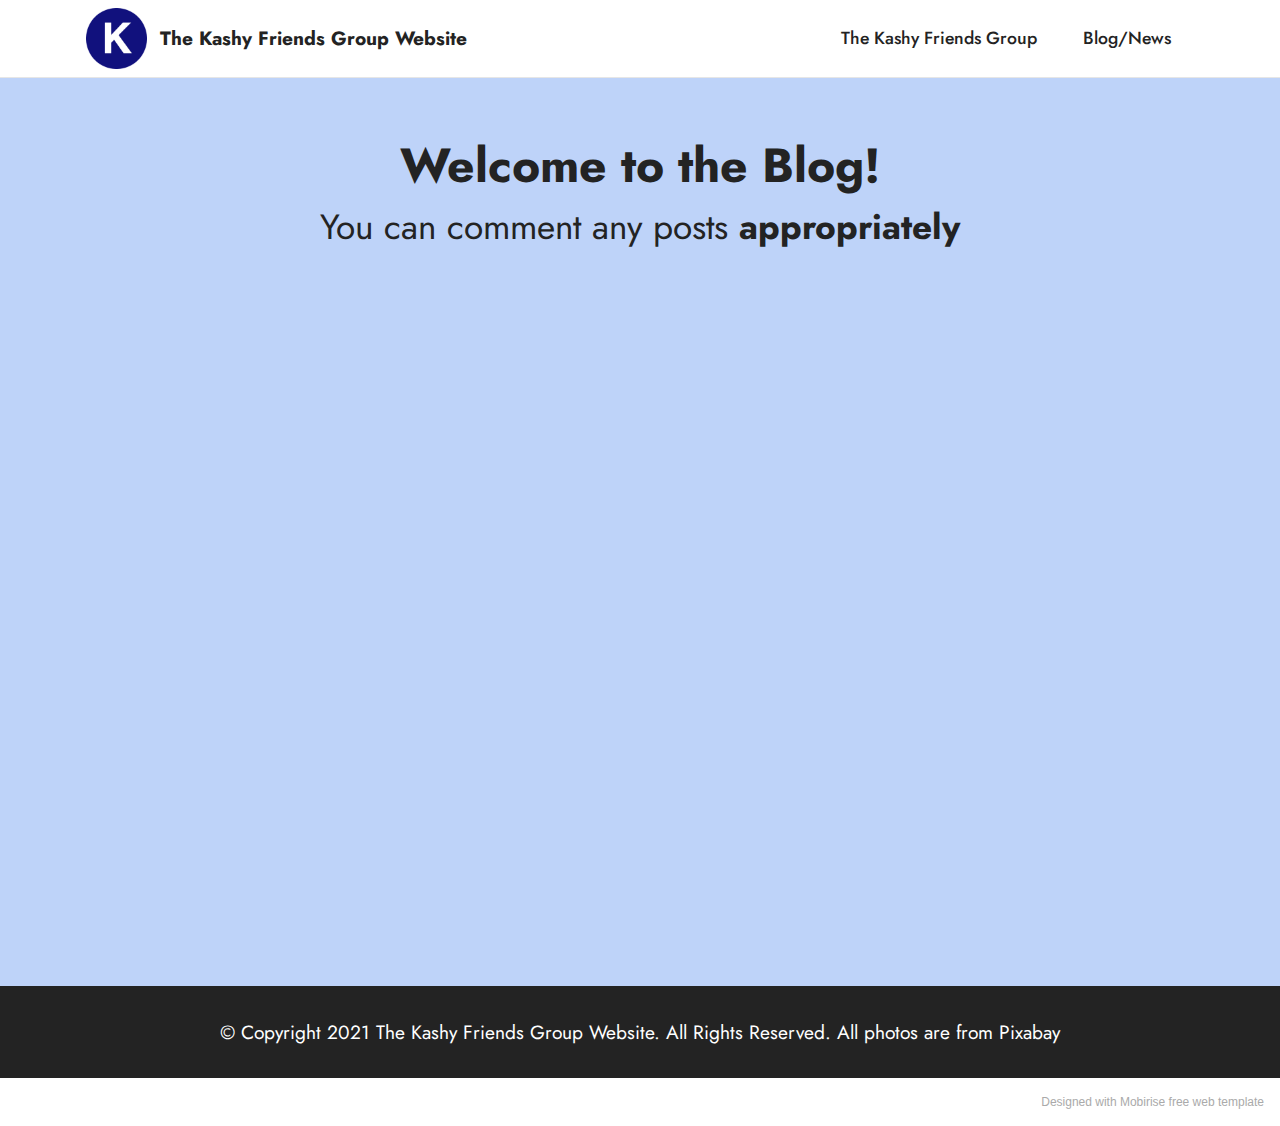
==== page1.html @ a2aab589 "Website 1" ====
<!DOCTYPE html>
<html  >
<head>
  <!-- Site made with Mobirise Website Builder v5.3.0, https://mobirise.com -->
  <meta charset="UTF-8">
  <meta http-equiv="X-UA-Compatible" content="IE=edge">
  <meta name="generator" content="Mobirise v5.3.0, mobirise.com">
  <meta name="viewport" content="width=device-width, initial-scale=1, minimum-scale=1">
  <link rel="shortcut icon" href="assets/images/download-182x182.png" type="image/x-icon">
  <meta name="description" content="">
  
  
  <title>Blog/News</title>
  <link rel="stylesheet" href="assets/tether/tether.min.css">
  <link rel="stylesheet" href="assets/bootstrap/css/bootstrap.min.css">
  <link rel="stylesheet" href="assets/bootstrap/css/bootstrap-grid.min.css">
  <link rel="stylesheet" href="assets/bootstrap/css/bootstrap-reboot.min.css">
  <link rel="stylesheet" href="assets/dropdown/css/style.css">
  <link rel="stylesheet" href="assets/socicon/css/styles.css">
  <link rel="stylesheet" href="assets/theme/css/style.css">
  <link rel="preload" as="style" href="assets/mobirise/css/mbr-additional.css"><link rel="stylesheet" href="assets/mobirise/css/mbr-additional.css" type="text/css">
  
  
  
  
</head>
<body>
  
  <section class="menu cid-s48OLK6784" once="menu" id="menu1-w">
    
    <nav class="navbar navbar-dropdown navbar-fixed-top navbar-expand-lg">
        <div class="container">
            <div class="navbar-brand">
                <span class="navbar-logo">
                    <a href="https://mobiri.se">
                        <img src="assets/images/download-182x182.png" alt="Mobirise" style="height: 3.8rem;">
                    </a>
                </span>
                <span class="navbar-caption-wrap"><a class="navbar-caption text-black display-7" href="https://mobiri.se">The Kashy Friends Group Website</a></span>
            </div>
            <button class="navbar-toggler" type="button" data-toggle="collapse" data-target="#navbarSupportedContent" aria-controls="navbarNavAltMarkup" aria-expanded="false" aria-label="Toggle navigation">
                <div class="hamburger">
                    <span></span>
                    <span></span>
                    <span></span>
                    <span></span>
                </div>
            </button>
            <div class="collapse navbar-collapse" id="navbarSupportedContent">
                <ul class="navbar-nav nav-dropdown nav-right" data-app-modern-menu="true"><li class="nav-item"><a class="nav-link link text-black text-primary display-4" href="index.html">The Kashy Friends Group</a></li>
                    <li class="nav-item"><a class="nav-link link text-black text-primary display-4" href="page1.html">Blog/News</a></li></ul>
                
                
            </div>
        </div>
    </nav>

</section>

<section class="facebook-page cid-sr8J7aceWe" id="facebook-page-1a">
    
    <div class="container">
        <div class="mbr-section-head">
            <h4 class="mbr-section-title mbr-fonts-style align-center mb-0 display-2"><strong>Welcome to the Blog!</strong></h4>
            <h5 class="mbr-section-subtitle mbr-fonts-style align-center mb-0 mt-2 display-5">You can comment any posts <strong>appropriately</strong></h5>
            
        </div>
        <div class="row justify-content-center mt-4">
            <iframe width="340" height="500" style="border:none;overflow:hidden" scrolling="no" frameborder="0" allowtransparency="true" allow="encrypted-media" src="https://www.facebook.com/plugins/page.php?href=https://www.facebook.com/The-Kashy-Friends-Group-Website-106553781505279&amp;tabs=timeline,events,messages&amp;width=500&amp;height=620&amp;small_header=false&amp;adapt_container_width=true&amp;hide_cover=false&amp;hide_cta=false&amp;appId=2773163886047820"></iframe>
        </div>
    </div>
</section>

<section class="footer3 cid-sr8BGhm7v5" once="footers" id="footer3-10">

    

    

    <div class="container">
        <div class="media-container-row align-center mbr-white">
            
            
            <div class="row row-copirayt">
                <p class="mbr-text mb-0 mbr-fonts-style mbr-white align-center display-7">
                    © Copyright 2021 The Kashy Friends Group Website. All Rights Reserved. All photos are from Pixabay<br>
                </p>
            </div>
        </div>
    </div>
</section><section style="background-color: #fff; font-family: -apple-system, BlinkMacSystemFont, 'Segoe UI', 'Roboto', 'Helvetica Neue', Arial, sans-serif; color:#aaa; font-size:12px; padding: 0; align-items: center; display: flex;"><a href="https://mobirise.site/m" style="flex: 1 1; height: 3rem; padding-left: 1rem;"></a><p style="flex: 0 0 auto; margin:0; padding-right:1rem;"><a href="https://mobirise.site/t" style="color:#aaa;">Designed</a> with Mobirise free web template</p></section><script src="assets/web/assets/jquery/jquery.min.js"></script>  <script src="assets/popper/popper.min.js"></script>  <script src="assets/tether/tether.min.js"></script>  <script src="assets/bootstrap/js/bootstrap.min.js"></script>  <script src="assets/smoothscroll/smooth-scroll.js"></script>  <script src="assets/dropdown/js/nav-dropdown.js"></script>  <script src="assets/dropdown/js/navbar-dropdown.js"></script>  <script src="assets/touchswipe/jquery.touch-swipe.min.js"></script>  <script src="https://connect.facebook.net/en_US/sdk.js#xfbml=1&autoLogAppEvents=1&version=v8.0&appId=3122493341137768"></script>  <script src="assets/theme/js/script.js"></script>  
  
  
</body>
</html>
---- assets/dropdown/css/style.css ----
.navbar-dropdown {
  left: 0;
  padding: 0;
  position: absolute;
  right: 0;
  top: 0;
  transition: all 0.45s ease;
  z-index: 1030;
  background: #282828; }
  .navbar-dropdown .navbar-logo {
    margin-right: 0.8rem;
    transition: margin 0.3s ease-in-out;
    vertical-align: middle; }
    .navbar-dropdown .navbar-logo img {
      height: 3.125rem;
      transition: all 0.3s ease-in-out; }
    .navbar-dropdown .navbar-logo.mbr-iconfont {
      font-size: 3.125rem;
      line-height: 3.125rem; }
  .navbar-dropdown .navbar-caption {
    font-weight: 700;
    white-space: normal;
    vertical-align: -4px;
    line-height: 3.125rem !important; }
    .navbar-dropdown .navbar-caption, .navbar-dropdown .navbar-caption:hover {
      color: inherit;
      text-decoration: none; }
  .navbar-dropdown .mbr-iconfont + .navbar-caption {
    vertical-align: -1px; }
  .navbar-dropdown.navbar-fixed-top {
    position: fixed; }
  .navbar-dropdown .navbar-brand span {
    vertical-align: -4px; }
  .navbar-dropdown.bg-color.transparent {
    background: none; }
  .navbar-dropdown.navbar-short .navbar-brand {
    padding: 0.625rem 0; }
    .navbar-dropdown.navbar-short .navbar-brand span {
      vertical-align: -1px; }
  .navbar-dropdown.navbar-short .navbar-caption {
    line-height: 2.375rem !important;
    vertical-align: -2px; }
  .navbar-dropdown.navbar-short .navbar-logo {
    margin-right: 0.5rem; }
    .navbar-dropdown.navbar-short .navbar-logo img {
      height: 2.375rem; }
    .navbar-dropdown.navbar-short .navbar-logo.mbr-iconfont {
      font-size: 2.375rem;
      line-height: 2.375rem; }
  .navbar-dropdown.navbar-short .mbr-table-cell {
    height: 3.625rem; }
  .navbar-dropdown .navbar-close {
    left: 0.6875rem;
    position: fixed;
    top: 0.75rem;
    z-index: 1000; }
  .navbar-dropdown .hamburger-icon {
    content: "";
    display: inline-block;
    vertical-align: middle;
    width: 16px;
    -webkit-box-shadow: 0 -6px 0 1px #282828,0 0 0 1px #282828,0 6px 0 1px #282828;
    -moz-box-shadow: 0 -6px 0 1px #282828,0 0 0 1px #282828,0 6px 0 1px #282828;
    box-shadow: 0 -6px 0 1px #282828,0 0 0 1px #282828,0 6px 0 1px #282828; }

.dropdown-menu .dropdown-toggle[data-toggle="dropdown-submenu"]::after {
  border-bottom: 0.35em solid transparent;
  border-left: 0.35em solid;
  border-right: 0;
  border-top: 0.35em solid transparent;
  margin-left: 0.3rem; }

.dropdown-menu .dropdown-item:focus {
  outline: 0; }

.nav-dropdown {
  font-size: 0.75rem;
  font-weight: 500;
  height: auto !important; }
  .nav-dropdown .nav-btn {
    padding-left: 1rem; }
  .nav-dropdown .link {
    margin: .667em 1.667em;
    font-weight: 500;
    padding: 0;
    transition: color .2s ease-in-out; }
    .nav-dropdown .link.dropdown-toggle {
      margin-right: 2.583em; }
      .nav-dropdown .link.dropdown-toggle::after {
        margin-left: .25rem;
        border-top: 0.35em solid;
        border-right: 0.35em solid transparent;
        border-left: 0.35em solid transparent;
        border-bottom: 0; }
      .nav-dropdown .link.dropdown-toggle[aria-expanded="true"] {
        margin: 0;
        padding: 0.667em 3.263em  0.667em 1.667em; }
  .nav-dropdown .link::after,
  .nav-dropdown .dropdown-item::after {
    color: inherit; }
  .nav-dropdown .btn {
    font-size: 0.75rem;
    font-weight: 700;
    letter-spacing: 0;
    margin-bottom: 0;
    padding-left: 1.25rem;
    padding-right: 1.25rem; }
  .nav-dropdown .dropdown-menu {
    border-radius: 0;
    border: 0;
    left: 0;
    margin: 0;
    padding-bottom: 1.25rem;
    padding-top: 1.25rem;
    position: relative; }
  .nav-dropdown .dropdown-submenu {
    margin-left: 0.125rem;
    top: 0; }
  .nav-dropdown .dropdown-item {
    font-weight: 500;
    line-height: 2;
    padding: 0.3846em 4.615em 0.3846em 1.5385em;
    position: relative;
    transition: color .2s ease-in-out, background-color .2s ease-in-out; }
    .nav-dropdown .dropdown-item::after {
      margin-top: -0.3077em;
      position: absolute;
      right: 1.1538em;
      top: 50%; }
    .nav-dropdown .dropdown-item:focus, .nav-dropdown .dropdown-item:hover {
      background: none; }

@media (max-width: 767px) {
  .nav-dropdown.navbar-toggleable-sm {
    bottom: 0;
    display: none;
    left: 0;
    overflow-x: hidden;
    position: fixed;
    top: 0;
    transform: translateX(-100%);
    -ms-transform: translateX(-100%);
    -webkit-transform: translateX(-100%);
    width: 18.75rem;
    z-index: 999; } }
.nav-dropdown.navbar-toggleable-xl {
  bottom: 0;
  display: none;
  left: 0;
  overflow-x: hidden;
  position: fixed;
  top: 0;
  transform: translateX(-100%);
  -ms-transform: translateX(-100%);
  -webkit-transform: translateX(-100%);
  width: 18.75rem;
  z-index: 999; }

.nav-dropdown-sm {
  display: block !important;
  overflow-x: hidden;
  overflow: auto;
  padding-top: 3.875rem; }
  .nav-dropdown-sm::after {
    content: "";
    display: block;
    height: 3rem;
    width: 100%; }
  .nav-dropdown-sm.collapse.in ~ .navbar-close {
    display: block !important; }
  .nav-dropdown-sm.collapsing, .nav-dropdown-sm.collapse.in {
    transform: translateX(0);
    -ms-transform: translateX(0);
    -webkit-transform: translateX(0);
    transition: all 0.25s ease-out;
    -webkit-transition: all 0.25s ease-out;
    background: #282828; }
  .nav-dropdown-sm.collapsing[aria-expanded="false"] {
    transform: translateX(-100%);
    -ms-transform: translateX(-100%);
    -webkit-transform: translateX(-100%); }
  .nav-dropdown-sm .nav-item {
    display: block;
    margin-left: 0 !important;
    padding-left: 0; }
  .nav-dropdown-sm .link,
  .nav-dropdown-sm .dropdown-item {
    border-top: 1px dotted rgba(255, 255, 255, 0.1);
    font-size: 0.8125rem;
    line-height: 1.6;
    margin: 0 !important;
    padding: 0.875rem 2.4rem 0.875rem 1.5625rem !important;
    position: relative;
    white-space: normal; }
    .nav-dropdown-sm .link:focus, .nav-dropdown-sm .link:hover,
    .nav-dropdown-sm .dropdown-item:focus,
    .nav-dropdown-sm .dropdown-item:hover {
      background: rgba(0, 0, 0, 0.2) !important;
      color: #c0a375; }
  .nav-dropdown-sm .nav-btn {
    position: relative;
    padding: 1.5625rem 1.5625rem 0 1.5625rem; }
    .nav-dropdown-sm .nav-btn::before {
      border-top: 1px dotted rgba(255, 255, 255, 0.1);
      content: "";
      left: 0;
      position: absolute;
      top: 0;
      width: 100%; }
    .nav-dropdown-sm .nav-btn + .nav-btn {
      padding-top: 0.625rem; }
      .nav-dropdown-sm .nav-btn + .nav-btn::before {
        display: none; }
  .nav-dropdown-sm .btn {
    padding: 0.625rem 0; }
  .nav-dropdown-sm .dropdown-toggle[data-toggle="dropdown-submenu"]::after {
    margin-left: .25rem;
    border-top: 0.35em solid;
    border-right: 0.35em solid transparent;
    border-left: 0.35em solid transparent;
    border-bottom: 0; }
  .nav-dropdown-sm .dropdown-toggle[data-toggle="dropdown-submenu"][aria-expanded="true"]::after {
    border-top: 0;
    border-right: 0.35em solid transparent;
    border-left: 0.35em solid transparent;
    border-bottom: 0.35em solid; }
  .nav-dropdown-sm .dropdown-menu {
    margin: 0;
    padding: 0;
    position: relative;
    top: 0;
    left: 0;
    width: 100%;
    border: 0;
    float: none;
    border-radius: 0;
    background: none; }
  .nav-dropdown-sm .dropdown-submenu {
    left: 100%;
    margin-left: 0.125rem;
    margin-top: -1.25rem;
    top: 0; }

.navbar-toggleable-sm .nav-dropdown .dropdown-menu {
  position: absolute; }

.navbar-toggleable-sm .nav-dropdown .dropdown-submenu {
  left: 100%;
  margin-left: 0.125rem;
  margin-top: -1.25rem;
  top: 0; }

.navbar-toggleable-sm.opened .nav-dropdown .dropdown-menu {
  position: relative; }

.navbar-toggleable-sm.opened .nav-dropdown .dropdown-submenu {
  left: 0;
  margin-left: 00rem;
  margin-top: 0rem;
  top: 0; }

.is-builder .nav-dropdown.collapsing {
  transition: none !important; }

/*# sourceMappingURL=style.css.map */
---- assets/socicon/css/styles.css ----
@charset "UTF-8";

@font-face {
  font-family: 'Socicon';
  src:  url('../fonts/socicon.eot');
  src:  url('../fonts/socicon.eot?#iefix') format('embedded-opentype'),
    url('../fonts/socicon.woff2') format('woff2'),
    url('../fonts/socicon.ttf') format('truetype'),
    url('../fonts/socicon.woff') format('woff'),
    url('../fonts/socicon.svg#socicon') format('svg');
  font-weight: normal;
  font-style: normal;
  font-display: swap;
}

[data-icon]:before {
  font-family: "socicon" !important;
  content: attr(data-icon);
  font-style: normal !important;
  font-weight: normal !important;
  font-variant: normal !important;
  text-transform: none !important;
  speak: none;
  line-height: 1;
  -webkit-font-smoothing: antialiased;
  -moz-osx-font-smoothing: grayscale;
}

[class^="socicon-"], [class*=" socicon-"] {
  /* use !important to prevent issues with browser extensions that change fonts */
  font-family: 'Socicon' !important;
  speak: none;
  font-style: normal;
  font-weight: normal;
  font-variant: normal;
  text-transform: none;
  line-height: 1;

  /* Better Font Rendering =========== */
  -webkit-font-smoothing: antialiased;
  -moz-osx-font-smoothing: grayscale;
}

.socicon-eitaa:before {
  content: "\e97c";
}
.socicon-soroush:before {
  content: "\e97d";
}
.socicon-bale:before {
  content: "\e97e";
}
.socicon-zazzle:before {
  content: "\e97b";
}
.socicon-society6:before {
  content: "\e97a";
}
.socicon-redbubble:before {
  content: "\e979";
}
.socicon-avvo:before {
  content: "\e978";
}
.socicon-stitcher:before {
  content: "\e977";
}
.socicon-googlehangouts:before {
  content: "\e974";
}
.socicon-dlive:before {
  content: "\e975";
}
.socicon-vsco:before {
  content: "\e976";
}
.socicon-flipboard:before {
  content: "\e973";
}
.socicon-ubuntu:before {
  content: "\e958";
}
.socicon-artstation:before {
  content: "\e959";
}
.socicon-invision:before {
  content: "\e95a";
}
.socicon-torial:before {
  content: "\e95b";
}
.socicon-collectorz:before {
  content: "\e95c";
}
.socicon-seenthis:before {
  content: "\e95d";
}
.socicon-googleplaymusic:before {
  content: "\e95e";
}
.socicon-debian:before {
  content: "\e95f";
}
.socicon-filmfreeway:before {
  content: "\e960";
}
.socicon-gnome:before {
  content: "\e961";
}
.socicon-itchio:before {
  content: "\e962";
}
.socicon-jamendo:before {
  content: "\e963";
}
.socicon-mix:before {
  content: "\e964";
}
.socicon-sharepoint:before {
  content: "\e965";
}
.socicon-tinder:before {
  content: "\e966";
}
.socicon-windguru:before {
  content: "\e967";
}
.socicon-cdbaby:before {
  content: "\e968";
}
.socicon-elementaryos:before {
  content: "\e969";
}
.socicon-stage32:before {
  content: "\e96a";
}
.socicon-tiktok:before {
  content: "\e96b";
}
.socicon-gitter:before {
  content: "\e96c";
}
.socicon-letterboxd:before {
  content: "\e96d";
}
.socicon-threema:before {
  content: "\e96e";
}
.socicon-splice:before {
  content: "\e96f";
}
.socicon-metapop:before {
  content: "\e970";
}
.socicon-naver:before {
  content: "\e971";
}
.socicon-remote:before {
  content: "\e972";
}
.socicon-internet:before {
  content: "\e957";
}
.socicon-moddb:before {
  content: "\e94b";
}
.socicon-indiedb:before {
  content: "\e94c";
}
.socicon-traxsource:before {
  content: "\e94d";
}
.socicon-gamefor:before {
  content: "\e94e";
}
.socicon-pixiv:before {
  content: "\e94f";
}
.socicon-myanimelist:before {
  content: "\e950";
}
.socicon-blackberry:before {
  content: "\e951";
}
.socicon-wickr:before {
  content: "\e952";
}
.socicon-spip:before {
  content: "\e953";
}
.socicon-napster:before {
  content: "\e954";
}
.socicon-beatport:before {
  content: "\e955";
}
.socicon-hackerone:before {
  content: "\e956";
}
.socicon-hackernews:before {
  content: "\e946";
}
.socicon-smashwords:before {
  content: "\e947";
}
.socicon-kobo:before {
  content: "\e948";
}
.socicon-bookbub:before {
  content: "\e949";
}
.socicon-mailru:before {
  content: "\e94a";
}
.socicon-gitlab:before {
  content: "\e945";
}
.socicon-instructables:before {
  content: "\e944";
}
.socicon-portfolio:before {
  content: "\e943";
}
.socicon-codered:before {
  content: "\e940";
}
.socicon-origin:before {
  content: "\e941";
}
.socicon-nextdoor:before {
  content: "\e942";
}
.socicon-udemy:before {
  content: "\e93f";
}
.socicon-livemaster:before {
  content: "\e93e";
}
.socicon-crunchbase:before {
  content: "\e93b";
}
.socicon-homefy:before {
  content: "\e93c";
}
.socicon-calendly:before {
  content: "\e93d";
}
.socicon-realtor:before {
  content: "\e90f";
}
.socicon-tidal:before {
  content: "\e910";
}
.socicon-qobuz:before {
  content: "\e911";
}
.socicon-natgeo:before {
  content: "\e912";
}
.socicon-mastodon:before {
  content: "\e913";
}
.socicon-unsplash:before {
  content: "\e914";
}
.socicon-homeadvisor:before {
  content: "\e915";
}
.socicon-angieslist:before {
  content: "\e916";
}
.socicon-codepen:before {
  content: "\e917";
}
.socicon-slack:before {
  content: "\e918";
}
.socicon-openaigym:before {
  content: "\e919";
}
.socicon-logmein:before {
  content: "\e91a";
}
.socicon-fiverr:before {
  content: "\e91b";
}
.socicon-gotomeeting:before {
  content: "\e91c";
}
.socicon-aliexpress:before {
  content: "\e91d";
}
.socicon-guru:before {
  content: "\e91e";
}
.socicon-appstore:before {
  content: "\e91f";
}
.socicon-homes:before {
  content: "\e920";
}
.socicon-zoom:before {
  content: "\e921";
}
.socicon-alibaba:before {
  content: "\e922";
}
.socicon-craigslist:before {
  content: "\e923";
}
.socicon-wix:before {
  content: "\e924";
}
.socicon-redfin:before {
  content: "\e925";
}
.socicon-googlecalendar:before {
  content: "\e926";
}
.socicon-shopify:before {
  content: "\e927";
}
.socicon-freelancer:before {
  content: "\e928";
}
.socicon-seedrs:before {
  content: "\e929";
}
.socicon-bing:before {
  content: "\e92a";
}
.socicon-doodle:before {
  content: "\e92b";
}
.socicon-bonanza:before {
  content: "\e92c";
}
.socicon-squarespace:before {
  content: "\e92d";
}
.socicon-toptal:before {
  content: "\e92e";
}
.socicon-gust:before {
  content: "\e92f";
}
.socicon-ask:before {
  content: "\e930";
}
.socicon-trulia:before {
  content: "\e931";
}
.socicon-loomly:before {
  content: "\e932";
}
.socicon-ghost:before {
  content: "\e933";
}
.socicon-upwork:before {
  content: "\e934";
}
.socicon-fundable:before {
  content: "\e935";
}
.socicon-booking:before {
  content: "\e936";
}
.socicon-googlemaps:before {
  content: "\e937";
}
.socicon-zillow:before {
  content: "\e938";
}
.socicon-niconico:before {
  content: "\e939";
}
.socicon-toneden:before {
  content: "\e93a";
}
.socicon-augment:before {
  content: "\e908";
}
.socicon-bitbucket:before {
  content: "\e909";
}
.socicon-fyuse:before {
  content: "\e90a";
}
.socicon-yt-gaming:before {
  content: "\e90b";
}
.socicon-sketchfab:before {
  content: "\e90c";
}
.socicon-mobcrush:before {
  content: "\e90d";
}
.socicon-microsoft:before {
  content: "\e90e";
}
.socicon-pandora:before {
  content: "\e907";
}
.socicon-messenger:before {
  content: "\e906";
}
.socicon-gamewisp:before {
  content: "\e905";
}
.socicon-bloglovin:before {
  content: "\e904";
}
.socicon-tunein:before {
  content: "\e903";
}
.socicon-gamejolt:before {
  content: "\e901";
}
.socicon-trello:before {
  content: "\e902";
}
.socicon-spreadshirt:before {
  content: "\e900";
}
.socicon-500px:before {
  content: "\e000";
}
.socicon-8tracks:before {
  content: "\e001";
}
.socicon-airbnb:before {
  content: "\e002";
}
.socicon-alliance:before {
  content: "\e003";
}
.socicon-amazon:before {
  content: "\e004";
}
.socicon-amplement:before {
  content: "\e005";
}
.socicon-android:before {
  content: "\e006";
}
.socicon-angellist:before {
  content: "\e007";
}
.socicon-apple:before {
  content: "\e008";
}
.socicon-appnet:before {
  content: "\e009";
}
.socicon-baidu:before {
  content: "\e00a";
}
.socicon-bandcamp:before {
  content: "\e00b";
}
.socicon-battlenet:before {
  content: "\e00c";
}
.socicon-mixer:before {
  content: "\e00d";
}
.socicon-bebee:before {
  content: "\e00e";
}
.socicon-bebo:before {
  content: "\e00f";
}
.socicon-behance:before {
  content: "\e010";
}
.socicon-blizzard:before {
  content: "\e011";
}
.socicon-blogger:before {
  content: "\e012";
}
.socicon-buffer:before {
  content: "\e013";
}
.socicon-chrome:before {
  content: "\e014";
}
.socicon-coderwall:before {
  content: "\e015";
}
.socicon-curse:before {
  content: "\e016";
}
.socicon-dailymotion:before {
  content: "\e017";
}
.socicon-deezer:before {
  content: "\e018";
}
.socicon-delicious:before {
  content: "\e019";
}
.socicon-deviantart:before {
  content: "\e01a";
}
.socicon-diablo:before {
  content: "\e01b";
}
.socicon-digg:before {
  content: "\e01c";
}
.socicon-discord:before {
  content: "\e01d";
}
.socicon-disqus:before {
  content: "\e01e";
}
.socicon-douban:before {
  content: "\e01f";
}
.socicon-draugiem:before {
  content: "\e020";
}
.socicon-dribbble:before {
  content: "\e021";
}
.socicon-drupal:before {
  content: "\e022";
}
.socicon-ebay:before {
  content: "\e023";
}
.socicon-ello:before {
  content: "\e024";
}
.socicon-endomodo:before {
  content: "\e025";
}
.socicon-envato:before {
  content: "\e026";
}
.socicon-etsy:before {
  content: "\e027";
}
.socicon-facebook:before {
  content: "\e028";
}
.socicon-feedburner:before {
  content: "\e029";
}
.socicon-filmweb:before {
  content: "\e02a";
}
.socicon-firefox:before {
  content: "\e02b";
}
.socicon-flattr:before {
  content: "\e02c";
}
.socicon-flickr:before {
  content: "\e02d";
}
.socicon-formulr:before {
  content: "\e02e";
}
.socicon-forrst:before {
  content: "\e02f";
}
.socicon-foursquare:before {
  content: "\e030";
}
.socicon-friendfeed:before {
  content: "\e031";
}
.socicon-github:before {
  content: "\e032";
}
.socicon-goodreads:before {
  content: "\e033";
}
.socicon-google:before {
  content: "\e034";
}
.socicon-googlescholar:before {
  content: "\e035";
}
.socicon-googlegroups:before {
  content: "\e036";
}
.socicon-googlephotos:before {
  content: "\e037";
}
.socicon-googleplus:before {
  content: "\e038";
}
.socicon-grooveshark:before {
  content: "\e039";
}
.socicon-hackerrank:before {
  content: "\e03a";
}
.socicon-hearthstone:before {
  content: "\e03b";
}
.socicon-hellocoton:before {
  content: "\e03c";
}
.socicon-heroes:before {
  content: "\e03d";
}
.socicon-smashcast:before {
  content: "\e03e";
}
.socicon-horde:before {
  content: "\e03f";
}
.socicon-houzz:before {
  content: "\e040";
}
.socicon-icq:before {
  content: "\e041";
}
.socicon-identica:before {
  content: "\e042";
}
.socicon-imdb:before {
  content: "\e043";
}
.socicon-instagram:before {
  content: "\e044";
}
.socicon-issuu:before {
  content: "\e045";
}
.socicon-istock:before {
  content: "\e046";
}
.socicon-itunes:before {
  content: "\e047";
}
.socicon-keybase:before {
  content: "\e048";
}
.socicon-lanyrd:before {
  content: "\e049";
}
.socicon-lastfm:before {
  content: "\e04a";
}
.socicon-line:before {
  content: "\e04b";
}
.socicon-linkedin:before {
  content: "\e04c";
}
.socicon-livejournal:before {
  content: "\e04d";
}
.socicon-lyft:before {
  content: "\e04e";
}
.socicon-macos:before {
  content: "\e04f";
}
.socicon-mail:before {
  content: "\e050";
}
.socicon-medium:before {
  content: "\e051";
}
.socicon-meetup:before {
  content: "\e052";
}
.socicon-mixcloud:before {
  content: "\e053";
}
.socicon-modelmayhem:before {
  content: "\e054";
}
.socicon-mumble:before {
  content: "\e055";
}
.socicon-myspace:before {
  content: "\e056";
}
.socicon-newsvine:before {
  content: "\e057";
}
.socicon-nintendo:before {
  content: "\e058";
}
.socicon-npm:before {
  content: "\e059";
}
.socicon-odnoklassniki:before {
  content: "\e05a";
}
.socicon-openid:before {
  content: "\e05b";
}
.socicon-opera:before {
  content: "\e05c";
}
.socicon-outlook:before {
  content: "\e05d";
}
.socicon-overwatch:before {
  content: "\e05e";
}
.socicon-patreon:before {
  content: "\e05f";
}
.socicon-paypal:before {
  content: "\e060";
}
.socicon-periscope:before {
  content: "\e061";
}
.socicon-persona:before {
  content: "\e062";
}
.socicon-pinterest:before {
  content: "\e063";
}
.socicon-play:before {
  content: "\e064";
}
.socicon-player:before {
  content: "\e065";
}
.socicon-playstation:before {
  content: "\e066";
}
.socicon-pocket:before {
  content: "\e067";
}
.socicon-qq:before {
  content: "\e068";
}
.socicon-quora:before {
  content: "\e069";
}
.socicon-raidcall:before {
  content: "\e06a";
}
.socicon-ravelry:before {
  content: "\e06b";
}
.socicon-reddit:before {
  content: "\e06c";
}
.socicon-renren:before {
  content: "\e06d";
}
.socicon-researchgate:before {
  content: "\e06e";
}
.socicon-residentadvisor:before {
  content: "\e06f";
}
.socicon-reverbnation:before {
  content: "\e070";
}
.socicon-rss:before {
  content: "\e071";
}
.socicon-sharethis:before {
  content: "\e072";
}
.socicon-skype:before {
  content: "\e073";
}
.socicon-slideshare:before {
  content: "\e074";
}
.socicon-smugmug:before {
  content: "\e075";
}
.socicon-snapchat:before {
  content: "\e076";
}
.socicon-songkick:before {
  content: "\e077";
}
.socicon-soundcloud:before {
  content: "\e078";
}
.socicon-spotify:before {
  content: "\e079";
}
.socicon-stackexchange:before {
  content: "\e07a";
}
.socicon-stackoverflow:before {
  content: "\e07b";
}
.socicon-starcraft:before {
  content: "\e07c";
}
.socicon-stayfriends:before {
  content: "\e07d";
}
.socicon-steam:before {
  content: "\e07e";
}
.socicon-storehouse:before {
  content: "\e07f";
}
.socicon-strava:before {
  content: "\e080";
}
.socicon-streamjar:before {
  content: "\e081";
}
.socicon-stumbleupon:before {
  content: "\e082";
}
.socicon-swarm:before {
  content: "\e083";
}
.socicon-teamspeak:before {
  content: "\e084";
}
.socicon-teamviewer:before {
  content: "\e085";
}
.socicon-technorati:before {
  content: "\e086";
}
.socicon-telegram:before {
  content: "\e087";
}
.socicon-tripadvisor:before {
  content: "\e088";
}
.socicon-tripit:before {
  content: "\e089";
}
.socicon-triplej:before {
  content: "\e08a";
}
.socicon-tumblr:before {
  content: "\e08b";
}
.socicon-twitch:before {
  content: "\e08c";
}
.socicon-twitter:before {
  content: "\e08d";
}
.socicon-uber:before {
  content: "\e08e";
}
.socicon-ventrilo:before {
  content: "\e08f";
}
.socicon-viadeo:before {
  content: "\e090";
}
.socicon-viber:before {
  content: "\e091";
}
.socicon-viewbug:before {
  content: "\e092";
}
.socicon-vimeo:before {
  content: "\e093";
}
.socicon-vine:before {
  content: "\e094";
}
.socicon-vkontakte:before {
  content: "\e095";
}
.socicon-warcraft:before {
  content: "\e096";
}
.socicon-wechat:before {
  content: "\e097";
}
.socicon-weibo:before {
  content: "\e098";
}
.socicon-whatsapp:before {
  content: "\e099";
}
.socicon-wikipedia:before {
  content: "\e09a";
}
.socicon-windows:before {
  content: "\e09b";
}
.socicon-wordpress:before {
  content: "\e09c";
}
.socicon-wykop:before {
  content: "\e09d";
}
.socicon-xbox:before {
  content: "\e09e";
}
.socicon-xing:before {
  content: "\e09f";
}
.socicon-yahoo:before {
  content: "\e0a0";
}
.socicon-yammer:before {
  content: "\e0a1";
}
.socicon-yandex:before {
  content: "\e0a2";
}
.socicon-yelp:before {
  content: "\e0a3";
}
.socicon-younow:before {
  content: "\e0a4";
}
.socicon-youtube:before {
  content: "\e0a5";
}
.socicon-zapier:before {
  content: "\e0a6";
}
.socicon-zerply:before {
  content: "\e0a7";
}
.socicon-zomato:before {
  content: "\e0a8";
}
.socicon-zynga:before {
  content: "\e0a9";
}
---- assets/theme/css/style.css ----
@charset "UTF-8";
section {
  background-color: #ffffff;
}

body {
  font-style: normal;
  line-height: 1.5;
  font-weight: 400;
  color: #232323;
  position: relative;
}

section,
.container,
.container-fluid {
  position: relative;
  word-wrap: break-word;
}

a.mbr-iconfont:hover {
  text-decoration: none;
}

.article .lead p,
.article .lead ul,
.article .lead ol,
.article .lead pre,
.article .lead blockquote {
  margin-bottom: 0;
}

a {
  font-style: normal;
  font-weight: 400;
  cursor: pointer;
}
a, a:hover {
  text-decoration: none;
}

.mbr-section-title {
  font-style: normal;
  line-height: 1.3;
}

.mbr-section-subtitle {
  line-height: 1.3;
}

.mbr-text {
  font-style: normal;
  line-height: 1.7;
}

h1,
h2,
h3,
h4,
h5,
h6,
.display-1,
.display-2,
.display-4,
.display-5,
.display-7,
span,
p,
a {
  line-height: 1;
  word-break: break-word;
  word-wrap: break-word;
  font-weight: 400;
}

b,
strong {
  font-weight: bold;
}

input:-webkit-autofill, input:-webkit-autofill:hover, input:-webkit-autofill:focus, input:-webkit-autofill:active {
  transition-delay: 9999s;
  -webkit-transition-property: background-color, color;
  transition-property: background-color, color;
}

textarea[type=hidden] {
  display: none;
}

section {
  background-position: 50% 50%;
  background-repeat: no-repeat;
  background-size: cover;
}
section .mbr-background-video,
section .mbr-background-video-preview {
  position: absolute;
  bottom: 0;
  left: 0;
  right: 0;
  top: 0;
}

.hidden {
  visibility: hidden;
}

.mbr-z-index20 {
  z-index: 20;
}

/*! Base colors */
.mbr-white {
  color: #ffffff;
}

.mbr-black {
  color: #111111;
}

.mbr-bg-white {
  background-color: #ffffff;
}

.mbr-bg-black {
  background-color: #000000;
}

/*! Text-aligns */
.align-left {
  text-align: left;
}

.align-center {
  text-align: center;
}

.align-right {
  text-align: right;
}

/*! Font-weight  */
.mbr-light {
  font-weight: 300;
}

.mbr-regular {
  font-weight: 400;
}

.mbr-semibold {
  font-weight: 500;
}

.mbr-bold {
  font-weight: 700;
}

/*! Media  */
.media-content {
  flex-basis: 100%;
}

.media-container-row {
  display: flex;
  flex-direction: row;
  flex-wrap: wrap;
  justify-content: center;
  align-content: center;
  align-items: start;
}
.media-container-row .media-size-item {
  width: 400px;
}

.media-container-column {
  display: flex;
  flex-direction: column;
  flex-wrap: wrap;
  justify-content: center;
  align-content: center;
  align-items: stretch;
}
.media-container-column > * {
  width: 100%;
}

@media (min-width: 992px) {
  .media-container-row {
    flex-wrap: nowrap;
  }
}
figure {
  margin-bottom: 0;
  overflow: hidden;
}

figure[mbr-media-size] {
  transition: width 0.1s;
}

img,
iframe {
  display: block;
  width: 100%;
}

.card {
  background-color: transparent;
  border: none;
}

.card-box {
  width: 100%;
}

.card-img {
  text-align: center;
  flex-shrink: 0;
  -webkit-flex-shrink: 0;
}

.media {
  max-width: 100%;
  margin: 0 auto;
}

.mbr-figure {
  align-self: center;
}

.media-container > div {
  max-width: 100%;
}

.mbr-figure img,
.card-img img {
  width: 100%;
}

@media (max-width: 991px) {
  .media-size-item {
    width: auto !important;
  }

  .media {
    width: auto;
  }

  .mbr-figure {
    width: 100% !important;
  }
}
/*! Buttons */
.mbr-section-btn {
  margin-left: -0.6rem;
  margin-right: -0.6rem;
  font-size: 0;
}

.btn {
  font-weight: 600;
  border-width: 1px;
  font-style: normal;
  margin: 0.6rem 0.6rem;
  white-space: normal;
  transition: all 0.2s ease-in-out;
  display: inline-flex;
  align-items: center;
  justify-content: center;
  word-break: break-word;
}

.btn-sm {
  font-weight: 600;
  letter-spacing: 0px;
  transition: all 0.3s ease-in-out;
}

.btn-md {
  font-weight: 600;
  letter-spacing: 0px;
  transition: all 0.3s ease-in-out;
}

.btn-lg {
  font-weight: 600;
  letter-spacing: 0px;
  transition: all 0.3s ease-in-out;
}

.btn-form {
  margin: 0;
}
.btn-form:hover {
  cursor: pointer;
}

nav .mbr-section-btn {
  margin-left: 0rem;
  margin-right: 0rem;
}

/*! Btn icon margin */
.btn .mbr-iconfont,
.btn.btn-sm .mbr-iconfont {
  order: 1;
  cursor: pointer;
  margin-left: 0.5rem;
  vertical-align: sub;
}

.btn.btn-md .mbr-iconfont,
.btn.btn-md .mbr-iconfont {
  margin-left: 0.8rem;
}

.mbr-regular {
  font-weight: 400;
}

.mbr-semibold {
  font-weight: 500;
}

.mbr-bold {
  font-weight: 700;
}

[type=submit] {
  -webkit-appearance: none;
}

/*! Full-screen */
.mbr-fullscreen .mbr-overlay {
  min-height: 100vh;
}

.mbr-fullscreen {
  display: flex;
  display: -moz-flex;
  display: -ms-flex;
  display: -o-flex;
  align-items: center;
  min-height: 100vh;
  padding-top: 3rem;
  padding-bottom: 3rem;
}

/*! Map */
.map {
  height: 25rem;
  position: relative;
}
.map iframe {
  width: 100%;
  height: 100%;
}

/*! Scroll to top arrow */
.mbr-arrow-up {
  bottom: 25px;
  right: 90px;
  position: fixed;
  text-align: right;
  z-index: 5000;
  color: #ffffff;
  font-size: 22px;
}

.mbr-arrow-up a {
  background: rgba(0, 0, 0, 0.2);
  border-radius: 50%;
  color: #fff;
  display: inline-block;
  height: 60px;
  width: 60px;
  border: 2px solid #fff;
  outline-style: none !important;
  position: relative;
  text-decoration: none;
  transition: all 0.3s ease-in-out;
  cursor: pointer;
  text-align: center;
}
.mbr-arrow-up a:hover {
  background-color: rgba(0, 0, 0, 0.4);
}
.mbr-arrow-up a i {
  line-height: 60px;
}

.mbr-arrow-up-icon {
  display: block;
  color: #fff;
}

.mbr-arrow-up-icon::before {
  content: "›";
  display: inline-block;
  font-family: serif;
  font-size: 22px;
  line-height: 1;
  font-style: normal;
  position: relative;
  top: 6px;
  left: -4px;
  transform: rotate(-90deg);
}

/*! Arrow Down */
.mbr-arrow {
  position: absolute;
  bottom: 45px;
  left: 50%;
  width: 60px;
  height: 60px;
  cursor: pointer;
  background-color: rgba(80, 80, 80, 0.5);
  border-radius: 50%;
  transform: translateX(-50%);
}
@media (max-width: 767px) {
  .mbr-arrow {
    display: none;
  }
}
.mbr-arrow > a {
  display: inline-block;
  text-decoration: none;
  outline-style: none;
  -webkit-animation: arrowdown 1.7s ease-in-out infinite;
          animation: arrowdown 1.7s ease-in-out infinite;
  color: #ffffff;
}
.mbr-arrow > a > i {
  position: absolute;
  top: -2px;
  left: 15px;
  font-size: 2rem;
}

#scrollToTop a i::before {
  content: "";
  position: absolute;
  display: block;
  border-bottom: 2.5px solid #fff;
  border-left: 2.5px solid #fff;
  width: 27.8%;
  height: 27.8%;
  left: 50%;
  top: 51%;
  transform: translateY(-30%) translateX(-50%) rotate(135deg);
}

@keyframes arrowdown {
  0% {
    transform: translateY(0px);
  }
  50% {
    transform: translateY(-5px);
  }
  100% {
    transform: translateY(0px);
  }
}
@-webkit-keyframes arrowdown {
  0% {
    transform: translateY(0px);
  }
  50% {
    transform: translateY(-5px);
  }
  100% {
    transform: translateY(0px);
  }
}
@media (max-width: 500px) {
  .mbr-arrow-up {
    left: 0;
    right: 0;
    text-align: center;
  }
}
/*Gradients animation*/
@keyframes gradient-animation {
  from {
    background-position: 0% 100%;
    -webkit-animation-timing-function: ease-in-out;
            animation-timing-function: ease-in-out;
  }
  to {
    background-position: 100% 0%;
    -webkit-animation-timing-function: ease-in-out;
            animation-timing-function: ease-in-out;
  }
}
@-webkit-keyframes gradient-animation {
  from {
    background-position: 0% 100%;
    -webkit-animation-timing-function: ease-in-out;
            animation-timing-function: ease-in-out;
  }
  to {
    background-position: 100% 0%;
    -webkit-animation-timing-function: ease-in-out;
            animation-timing-function: ease-in-out;
  }
}
.bg-gradient {
  background-size: 200% 200%;
  animation: gradient-animation 5s infinite alternate;
  -webkit-animation: gradient-animation 5s infinite alternate;
}

.menu .navbar-brand {
  display: -webkit-flex;
}
.menu .navbar-brand span {
  display: flex;
  display: -webkit-flex;
}
.menu .navbar-brand .navbar-caption-wrap {
  display: -webkit-flex;
}
.menu .navbar-brand .navbar-logo img {
  display: -webkit-flex;
  width: auto;
}
@media (min-width: 768px) and (max-width: 991px) {
  .menu .navbar-toggleable-sm .navbar-nav {
    display: -ms-flexbox;
  }
}
@media (max-width: 991px) {
  .menu .navbar-collapse {
    max-height: 93.5vh;
  }
  .menu .navbar-collapse.show {
    overflow: auto;
  }
}
@media (min-width: 992px) {
  .menu .navbar-nav.nav-dropdown {
    display: -webkit-flex;
  }
  .menu .navbar-toggleable-sm .navbar-collapse {
    display: -webkit-flex !important;
  }
  .menu .collapsed .navbar-collapse {
    max-height: 93.5vh;
  }
  .menu .collapsed .navbar-collapse.show {
    overflow: auto;
  }
}
@media (max-width: 767px) {
  .menu .navbar-collapse {
    max-height: 80vh;
  }
}

.nav-link .mbr-iconfont {
  margin-right: 0.5rem;
}

.navbar {
  display: -webkit-flex;
  -webkit-flex-wrap: wrap;
  -webkit-align-items: center;
  -webkit-justify-content: space-between;
}

.navbar-collapse {
  -webkit-flex-basis: 100%;
  -webkit-flex-grow: 1;
  -webkit-align-items: center;
}

.nav-dropdown .link {
  padding: 0.667em 1.667em !important;
  margin: 0 !important;
}

.nav {
  display: -webkit-flex;
  -webkit-flex-wrap: wrap;
}

.row {
  display: -webkit-flex;
  -webkit-flex-wrap: wrap;
}

.justify-content-center {
  -webkit-justify-content: center;
}

.form-inline {
  display: -webkit-flex;
}

.card-wrapper {
  -webkit-flex: 1;
}

.carousel-control {
  z-index: 10;
  display: -webkit-flex;
}

.carousel-controls {
  display: -webkit-flex;
}

.media {
  display: -webkit-flex;
}

.form-group:focus {
  outline: none;
}

.jq-selectbox__select {
  padding: 7px 0;
  position: relative;
}

.jq-selectbox__dropdown {
  overflow: hidden;
  border-radius: 10px;
  position: absolute;
  top: 100%;
  left: 0 !important;
  width: 100% !important;
}

.jq-selectbox__trigger-arrow {
  right: 0;
  transform: translateY(-50%);
}

.jq-selectbox li {
  padding: 1.07em 0.5em;
}

input[type=range] {
  padding-left: 0 !important;
  padding-right: 0 !important;
}

.modal-dialog,
.modal-content {
  height: 100%;
}

.modal-dialog .carousel-inner {
  height: calc(100vh - 1.75rem);
}
@media (max-width: 575px) {
  .modal-dialog .carousel-inner {
    height: calc(100vh - 1rem);
  }
}

.carousel-item {
  text-align: center;
}

.carousel-item img {
  margin: auto;
}

.navbar-toggler {
  align-self: flex-start;
  padding: 0.25rem 0.75rem;
  font-size: 1.25rem;
  line-height: 1;
  background: transparent;
  border: 1px solid transparent;
  border-radius: 0.25rem;
}

.navbar-toggler:focus,
.navbar-toggler:hover {
  text-decoration: none;
}

.navbar-toggler-icon {
  display: inline-block;
  width: 1.5em;
  height: 1.5em;
  vertical-align: middle;
  content: "";
  background: no-repeat center center;
  background-size: 100% 100%;
}

.navbar-toggler-left {
  position: absolute;
  left: 1rem;
}

.navbar-toggler-right {
  position: absolute;
  right: 1rem;
}

.card-img {
  width: auto;
}

.menu .navbar.collapsed:not(.beta-menu) {
  flex-direction: column;
}

.carousel-item.active,
.carousel-item-next,
.carousel-item-prev {
  display: flex;
}

.note-air-layout .dropup .dropdown-menu,
.note-air-layout .navbar-fixed-bottom .dropdown .dropdown-menu {
  bottom: initial !important;
}

html,
body {
  height: auto;
  min-height: 100vh;
}

.dropup .dropdown-toggle::after {
  display: none;
}

.form-asterisk {
  font-family: initial;
  position: absolute;
  top: -2px;
  font-weight: normal;
}

.form-control-label {
  position: relative;
  cursor: pointer;
  margin-bottom: 0.357em;
  padding: 0;
}

.alert {
  color: #ffffff;
  border-radius: 0;
  border: 0;
  font-size: 1.1rem;
  line-height: 1.5;
  margin-bottom: 1.875rem;
  padding: 1.25rem;
  position: relative;
  text-align: center;
}
.alert.alert-form::after {
  background-color: inherit;
  bottom: -7px;
  content: "";
  display: block;
  height: 14px;
  left: 50%;
  margin-left: -7px;
  position: absolute;
  transform: rotate(45deg);
  width: 14px;
}

.form-control {
  background-color: #ffffff;
  background-clip: border-box;
  color: #232323;
  line-height: 1rem !important;
  height: auto;
  padding: 0.6rem 1.2rem;
  transition: border-color 0.25s ease 0s;
  border: 1px solid transparent !important;
  border-radius: 4px;
  box-shadow: rgba(0, 0, 0, 0.07) 0px 1px 1px 0px, rgba(0, 0, 0, 0.07) 0px 1px 3px 0px, rgba(0, 0, 0, 0.03) 0px 0px 0px 1px;
}
.form-active .form-control:invalid {
  border-color: red;
}

form .row {
  margin-left: -0.6rem;
  margin-right: -0.6rem;
}
form .row [class*=col] {
  padding-left: 0.6rem;
  padding-right: 0.6rem;
}

form .mbr-section-btn {
  margin: 0;
  padding-left: 0.6rem;
  padding-right: 0.6rem;
}

form .btn {
  display: flex;
  padding: 0.6rem 1.2rem;
  margin: 0;
}

form .form-check-input {
  margin-top: 0.5;
}

textarea.form-control {
  line-height: 1.5rem !important;
}

.form-group {
  margin-bottom: 1.2rem;
}

.form-control,
form .btn {
  min-height: 48px;
}

.gdpr-block label span.textGDPR input[name=gdpr] {
  top: 7px;
}

.form-control:focus {
  box-shadow: none;
}

:focus {
  outline: none;
}

.mbr-overlay {
  background-color: #000;
  bottom: 0;
  left: 0;
  opacity: 0.5;
  position: absolute;
  right: 0;
  top: 0;
  z-index: 0;
  pointer-events: none;
}

blockquote {
  font-style: italic;
  padding: 3rem;
  font-size: 1.09rem;
  position: relative;
  border-left: 3px solid;
}

ul,
ol,
pre,
blockquote {
  margin-bottom: 2.3125rem;
}

.mt-4 {
  margin-top: 2rem !important;
}

.mb-4 {
  margin-bottom: 2rem !important;
}

@media (min-width: 992px) {
  .container {
    padding-left: 16px;
    padding-right: 16px;
  }

  .row {
    margin-left: -16px;
    margin-right: -16px;
  }
  .row > [class*=col] {
    padding-left: 16px;
    padding-right: 16px;
  }
}
@media (min-width: 768px) {
  .container-fluid {
    padding-left: 32px;
    padding-right: 32px;
  }
}
@media (min-width: 768px) and (max-width: 991px) {
  .mbr-container {
    padding-left: 32px;
    padding-right: 32px;
  }
}
@media (max-width: 767px) {
  .mbr-container {
    padding-left: 16px;
    padding-right: 16px;
  }
}
.card-wrapper,
.item-wrapper {
  overflow: hidden;
}

.app-video-wrapper > img {
  opacity: 1;
}.engine {
	position: absolute;
	text-indent: -2400px;
	text-align: center;
	padding: 0;
	top: 0;
	left: -2400px;
}
---- assets/mobirise/css/mbr-additional.css ----
@import url(https://fonts.googleapis.com/css?family=Jost:100,200,300,400,500,600,700,800,900,100i,200i,300i,400i,500i,600i,700i,800i,900i&display=swap);





body {
  font-family: Jost;
}
.display-1 {
  font-family: 'Jost', sans-serif;
  font-size: 4.6rem;
  line-height: 1.1;
}
.display-1 > .mbr-iconfont {
  font-size: 5.75rem;
}
.display-2 {
  font-family: 'Jost', sans-serif;
  font-size: 3rem;
  line-height: 1.1;
}
.display-2 > .mbr-iconfont {
  font-size: 3.75rem;
}
.display-4 {
  font-family: 'Jost', sans-serif;
  font-size: 1.1rem;
  line-height: 1.5;
}
.display-4 > .mbr-iconfont {
  font-size: 1.375rem;
}
.display-5 {
  font-family: 'Jost', sans-serif;
  font-size: 2.2rem;
  line-height: 1.5;
}
.display-5 > .mbr-iconfont {
  font-size: 2.75rem;
}
.display-7 {
  font-family: 'Jost', sans-serif;
  font-size: 1.2rem;
  line-height: 1.5;
}
.display-7 > .mbr-iconfont {
  font-size: 1.5rem;
}
/* ---- Fluid typography for mobile devices ---- */
/* 1.4 - font scale ratio ( bootstrap == 1.42857 ) */
/* 100vw - current viewport width */
/* (48 - 20)  48 == 48rem == 768px, 20 == 20rem == 320px(minimal supported viewport) */
/* 0.65 - min scale variable, may vary */
@media (max-width: 992px) {
  .display-1 {
    font-size: 3.68rem;
  }
}
@media (max-width: 768px) {
  .display-1 {
    font-size: 3.22rem;
    font-size: calc( 2.26rem + (4.6 - 2.26) * ((100vw - 20rem) / (48 - 20)));
    line-height: calc( 1.1 * (2.26rem + (4.6 - 2.26) * ((100vw - 20rem) / (48 - 20))));
  }
  .display-2 {
    font-size: 2.4rem;
    font-size: calc( 1.7rem + (3 - 1.7) * ((100vw - 20rem) / (48 - 20)));
    line-height: calc( 1.3 * (1.7rem + (3 - 1.7) * ((100vw - 20rem) / (48 - 20))));
  }
  .display-4 {
    font-size: 0.88rem;
    font-size: calc( 1.0350000000000001rem + (1.1 - 1.0350000000000001) * ((100vw - 20rem) / (48 - 20)));
    line-height: calc( 1.4 * (1.0350000000000001rem + (1.1 - 1.0350000000000001) * ((100vw - 20rem) / (48 - 20))));
  }
  .display-5 {
    font-size: 1.76rem;
    font-size: calc( 1.42rem + (2.2 - 1.42) * ((100vw - 20rem) / (48 - 20)));
    line-height: calc( 1.4 * (1.42rem + (2.2 - 1.42) * ((100vw - 20rem) / (48 - 20))));
  }
  .display-7 {
    font-size: 0.96rem;
    font-size: calc( 1.07rem + (1.2 - 1.07) * ((100vw - 20rem) / (48 - 20)));
    line-height: calc( 1.4 * (1.07rem + (1.2 - 1.07) * ((100vw - 20rem) / (48 - 20))));
  }
}
/* Buttons */
.btn {
  padding: 0.6rem 1.2rem;
  border-radius: 4px;
}
.btn-sm {
  padding: 0.6rem 1.2rem;
  border-radius: 4px;
}
.btn-md {
  padding: 0.6rem 1.2rem;
  border-radius: 4px;
}
.btn-lg {
  padding: 1rem 2.6rem;
  border-radius: 4px;
}
.bg-primary {
  background-color: #6592e6 !important;
}
.bg-success {
  background-color: #40b0bf !important;
}
.bg-info {
  background-color: #47b5ed !important;
}
.bg-warning {
  background-color: #ffe161 !important;
}
.bg-danger {
  background-color: #ff9966 !important;
}
.btn-primary,
.btn-primary:active {
  background-color: #6592e6 !important;
  border-color: #6592e6 !important;
  color: #ffffff !important;
  box-shadow: 0 2px 2px 0 rgba(0, 0, 0, 0.2);
}
.btn-primary:hover,
.btn-primary:focus,
.btn-primary.focus,
.btn-primary.active {
  color: #ffffff !important;
  background-color: #2260d2 !important;
  border-color: #2260d2 !important;
  box-shadow: 0 2px 5px 0 rgba(0, 0, 0, 0.2);
}
.btn-primary.disabled,
.btn-primary:disabled {
  color: #ffffff !important;
  background-color: #2260d2 !important;
  border-color: #2260d2 !important;
}
.btn-secondary,
.btn-secondary:active {
  background-color: #ff6666 !important;
  border-color: #ff6666 !important;
  color: #ffffff !important;
  box-shadow: 0 2px 2px 0 rgba(0, 0, 0, 0.2);
}
.btn-secondary:hover,
.btn-secondary:focus,
.btn-secondary.focus,
.btn-secondary.active {
  color: #ffffff !important;
  background-color: #ff0f0f !important;
  border-color: #ff0f0f !important;
  box-shadow: 0 2px 5px 0 rgba(0, 0, 0, 0.2);
}
.btn-secondary.disabled,
.btn-secondary:disabled {
  color: #ffffff !important;
  background-color: #ff0f0f !important;
  border-color: #ff0f0f !important;
}
.btn-info,
.btn-info:active {
  background-color: #47b5ed !important;
  border-color: #47b5ed !important;
  color: #ffffff !important;
  box-shadow: 0 2px 2px 0 rgba(0, 0, 0, 0.2);
}
.btn-info:hover,
.btn-info:focus,
.btn-info.focus,
.btn-info.active {
  color: #ffffff !important;
  background-color: #148cca !important;
  border-color: #148cca !important;
  box-shadow: 0 2px 5px 0 rgba(0, 0, 0, 0.2);
}
.btn-info.disabled,
.btn-info:disabled {
  color: #ffffff !important;
  background-color: #148cca !important;
  border-color: #148cca !important;
}
.btn-success,
.btn-success:active {
  background-color: #40b0bf !important;
  border-color: #40b0bf !important;
  color: #ffffff !important;
  box-shadow: 0 2px 2px 0 rgba(0, 0, 0, 0.2);
}
.btn-success:hover,
.btn-success:focus,
.btn-success.focus,
.btn-success.active {
  color: #ffffff !important;
  background-color: #2a747e !important;
  border-color: #2a747e !important;
  box-shadow: 0 2px 5px 0 rgba(0, 0, 0, 0.2);
}
.btn-success.disabled,
.btn-success:disabled {
  color: #ffffff !important;
  background-color: #2a747e !important;
  border-color: #2a747e !important;
}
.btn-warning,
.btn-warning:active {
  background-color: #ffe161 !important;
  border-color: #ffe161 !important;
  color: #614f00 !important;
  box-shadow: 0 2px 2px 0 rgba(0, 0, 0, 0.2);
}
.btn-warning:hover,
.btn-warning:focus,
.btn-warning.focus,
.btn-warning.active {
  color: #0a0800 !important;
  background-color: #ffd10a !important;
  border-color: #ffd10a !important;
  box-shadow: 0 2px 5px 0 rgba(0, 0, 0, 0.2);
}
.btn-warning.disabled,
.btn-warning:disabled {
  color: #614f00 !important;
  background-color: #ffd10a !important;
  border-color: #ffd10a !important;
}
.btn-danger,
.btn-danger:active {
  background-color: #ff9966 !important;
  border-color: #ff9966 !important;
  color: #ffffff !important;
  box-shadow: 0 2px 2px 0 rgba(0, 0, 0, 0.2);
}
.btn-danger:hover,
.btn-danger:focus,
.btn-danger.focus,
.btn-danger.active {
  color: #ffffff !important;
  background-color: #ff5f0f !important;
  border-color: #ff5f0f !important;
  box-shadow: 0 2px 5px 0 rgba(0, 0, 0, 0.2);
}
.btn-danger.disabled,
.btn-danger:disabled {
  color: #ffffff !important;
  background-color: #ff5f0f !important;
  border-color: #ff5f0f !important;
}
.btn-white,
.btn-white:active {
  background-color: #fafafa !important;
  border-color: #fafafa !important;
  color: #7a7a7a !important;
  box-shadow: 0 2px 2px 0 rgba(0, 0, 0, 0.2);
}
.btn-white:hover,
.btn-white:focus,
.btn-white.focus,
.btn-white.active {
  color: #4f4f4f !important;
  background-color: #cfcfcf !important;
  border-color: #cfcfcf !important;
  box-shadow: 0 2px 5px 0 rgba(0, 0, 0, 0.2);
}
.btn-white.disabled,
.btn-white:disabled {
  color: #7a7a7a !important;
  background-color: #cfcfcf !important;
  border-color: #cfcfcf !important;
}
.btn-black,
.btn-black:active {
  background-color: #232323 !important;
  border-color: #232323 !important;
  color: #ffffff !important;
  box-shadow: 0 2px 2px 0 rgba(0, 0, 0, 0.2);
}
.btn-black:hover,
.btn-black:focus,
.btn-black.focus,
.btn-black.active {
  color: #ffffff !important;
  background-color: #000000 !important;
  border-color: #000000 !important;
  box-shadow: 0 2px 5px 0 rgba(0, 0, 0, 0.2);
}
.btn-black.disabled,
.btn-black:disabled {
  color: #ffffff !important;
  background-color: #000000 !important;
  border-color: #000000 !important;
}
.btn-primary-outline,
.btn-primary-outline:active {
  background-color: transparent !important;
  border-color: transparent;
  color: #6592e6;
}
.btn-primary-outline:hover,
.btn-primary-outline:focus,
.btn-primary-outline.focus,
.btn-primary-outline.active {
  color: #2260d2 !important;
  background-color: transparent!important;
  border-color: transparent!important;
  box-shadow: none!important;
}
.btn-primary-outline.disabled,
.btn-primary-outline:disabled {
  color: #ffffff !important;
  background-color: #6592e6 !important;
  border-color: #6592e6 !important;
}
.btn-secondary-outline,
.btn-secondary-outline:active {
  background-color: transparent !important;
  border-color: transparent;
  color: #ff6666;
}
.btn-secondary-outline:hover,
.btn-secondary-outline:focus,
.btn-secondary-outline.focus,
.btn-secondary-outline.active {
  color: #ff0f0f !important;
  background-color: transparent!important;
  border-color: transparent!important;
  box-shadow: none!important;
}
.btn-secondary-outline.disabled,
.btn-secondary-outline:disabled {
  color: #ffffff !important;
  background-color: #ff6666 !important;
  border-color: #ff6666 !important;
}
.btn-info-outline,
.btn-info-outline:active {
  background-color: transparent !important;
  border-color: transparent;
  color: #47b5ed;
}
.btn-info-outline:hover,
.btn-info-outline:focus,
.btn-info-outline.focus,
.btn-info-outline.active {
  color: #148cca !important;
  background-color: transparent!important;
  border-color: transparent!important;
  box-shadow: none!important;
}
.btn-info-outline.disabled,
.btn-info-outline:disabled {
  color: #ffffff !important;
  background-color: #47b5ed !important;
  border-color: #47b5ed !important;
}
.btn-success-outline,
.btn-success-outline:active {
  background-color: transparent !important;
  border-color: transparent;
  color: #40b0bf;
}
.btn-success-outline:hover,
.btn-success-outline:focus,
.btn-success-outline.focus,
.btn-success-outline.active {
  color: #2a747e !important;
  background-color: transparent!important;
  border-color: transparent!important;
  box-shadow: none!important;
}
.btn-success-outline.disabled,
.btn-success-outline:disabled {
  color: #ffffff !important;
  background-color: #40b0bf !important;
  border-color: #40b0bf !important;
}
.btn-warning-outline,
.btn-warning-outline:active {
  background-color: transparent !important;
  border-color: transparent;
  color: #ffe161;
}
.btn-warning-outline:hover,
.btn-warning-outline:focus,
.btn-warning-outline.focus,
.btn-warning-outline.active {
  color: #ffd10a !important;
  background-color: transparent!important;
  border-color: transparent!important;
  box-shadow: none!important;
}
.btn-warning-outline.disabled,
.btn-warning-outline:disabled {
  color: #614f00 !important;
  background-color: #ffe161 !important;
  border-color: #ffe161 !important;
}
.btn-danger-outline,
.btn-danger-outline:active {
  background-color: transparent !important;
  border-color: transparent;
  color: #ff9966;
}
.btn-danger-outline:hover,
.btn-danger-outline:focus,
.btn-danger-outline.focus,
.btn-danger-outline.active {
  color: #ff5f0f !important;
  background-color: transparent!important;
  border-color: transparent!important;
  box-shadow: none!important;
}
.btn-danger-outline.disabled,
.btn-danger-outline:disabled {
  color: #ffffff !important;
  background-color: #ff9966 !important;
  border-color: #ff9966 !important;
}
.btn-black-outline,
.btn-black-outline:active {
  background-color: transparent !important;
  border-color: transparent;
  color: #232323;
}
.btn-black-outline:hover,
.btn-black-outline:focus,
.btn-black-outline.focus,
.btn-black-outline.active {
  color: #000000 !important;
  background-color: transparent!important;
  border-color: transparent!important;
  box-shadow: none!important;
}
.btn-black-outline.disabled,
.btn-black-outline:disabled {
  color: #ffffff !important;
  background-color: #232323 !important;
  border-color: #232323 !important;
}
.btn-white-outline,
.btn-white-outline:active {
  background-color: transparent !important;
  border-color: transparent;
  color: #fafafa;
}
.btn-white-outline:hover,
.btn-white-outline:focus,
.btn-white-outline.focus,
.btn-white-outline.active {
  color: #cfcfcf !important;
  background-color: transparent!important;
  border-color: transparent!important;
  box-shadow: none!important;
}
.btn-white-outline.disabled,
.btn-white-outline:disabled {
  color: #7a7a7a !important;
  background-color: #fafafa !important;
  border-color: #fafafa !important;
}
.text-primary {
  color: #6592e6 !important;
}
.text-secondary {
  color: #ff6666 !important;
}
.text-success {
  color: #40b0bf !important;
}
.text-info {
  color: #47b5ed !important;
}
.text-warning {
  color: #ffe161 !important;
}
.text-danger {
  color: #ff9966 !important;
}
.text-white {
  color: #fafafa !important;
}
.text-black {
  color: #232323 !important;
}
a.text-primary:hover,
a.text-primary:focus,
a.text-primary.active {
  color: #205ac5 !important;
}
a.text-secondary:hover,
a.text-secondary:focus,
a.text-secondary.active {
  color: #ff0000 !important;
}
a.text-success:hover,
a.text-success:focus,
a.text-success.active {
  color: #266a73 !important;
}
a.text-info:hover,
a.text-info:focus,
a.text-info.active {
  color: #1283bc !important;
}
a.text-warning:hover,
a.text-warning:focus,
a.text-warning.active {
  color: #facb00 !important;
}
a.text-danger:hover,
a.text-danger:focus,
a.text-danger.active {
  color: #ff5500 !important;
}
a.text-white:hover,
a.text-white:focus,
a.text-white.active {
  color: #c7c7c7 !important;
}
a.text-black:hover,
a.text-black:focus,
a.text-black.active {
  color: #000000 !important;
}
a[class*="text-"]:not(.nav-link):not(.dropdown-item):not([role]):not(.navbar-caption) {
  position: relative;
  background-image: transparent;
  background-size: 10000px 2px;
  background-repeat: no-repeat;
  background-position: 0px 1.2em;
  background-position: -10000px 1.2em;
}
a[class*="text-"]:not(.nav-link):not(.dropdown-item):not([role]):not(.navbar-caption):hover {
  transition: background-position 2s ease-in-out;
  background-image: linear-gradient(currentColor 50%, currentColor 50%);
  background-position: 0px 1.2em;
}
.nav-tabs .nav-link.active {
  color: #6592e6;
}
.nav-tabs .nav-link:not(.active) {
  color: #232323;
}
.alert-success {
  background-color: #70c770;
}
.alert-info {
  background-color: #47b5ed;
}
.alert-warning {
  background-color: #ffe161;
}
.alert-danger {
  background-color: #ff9966;
}
.mbr-gallery-filter li.active .btn {
  background-color: #6592e6;
  border-color: #6592e6;
  color: #ffffff;
}
.mbr-gallery-filter li.active .btn:focus {
  box-shadow: none;
}
a,
a:hover {
  color: #6592e6;
}
.mbr-plan-header.bg-primary .mbr-plan-subtitle,
.mbr-plan-header.bg-primary .mbr-plan-price-desc {
  color: #ffffff;
}
.mbr-plan-header.bg-success .mbr-plan-subtitle,
.mbr-plan-header.bg-success .mbr-plan-price-desc {
  color: #a0d8df;
}
.mbr-plan-header.bg-info .mbr-plan-subtitle,
.mbr-plan-header.bg-info .mbr-plan-price-desc {
  color: #ffffff;
}
.mbr-plan-header.bg-warning .mbr-plan-subtitle,
.mbr-plan-header.bg-warning .mbr-plan-price-desc {
  color: #ffffff;
}
.mbr-plan-header.bg-danger .mbr-plan-subtitle,
.mbr-plan-header.bg-danger .mbr-plan-price-desc {
  color: #ffffff;
}
/* Scroll to top button*/
.scrollToTop_wraper {
  display: none;
}
.form-control {
  font-family: 'Jost', sans-serif;
  font-size: 1.1rem;
  line-height: 1.5;
  font-weight: 400;
}
.form-control > .mbr-iconfont {
  font-size: 1.375rem;
}
.form-control:hover,
.form-control:focus {
  box-shadow: rgba(0, 0, 0, 0.07) 0px 1px 1px 0px, rgba(0, 0, 0, 0.07) 0px 1px 3px 0px, rgba(0, 0, 0, 0.03) 0px 0px 0px 1px;
  border-color: #6592e6 !important;
}
.form-control:-webkit-input-placeholder {
  font-family: 'Jost', sans-serif;
  font-size: 1.1rem;
  line-height: 1.5;
  font-weight: 400;
}
.form-control:-webkit-input-placeholder > .mbr-iconfont {
  font-size: 1.375rem;
}
blockquote {
  border-color: #6592e6;
}
/* Forms */
.jq-selectbox li:hover,
.jq-selectbox li.selected {
  background-color: #6592e6;
  color: #ffffff;
}
.jq-number__spin {
  transition: 0.25s ease;
}
.jq-number__spin:hover {
  border-color: #6592e6;
}
.jq-selectbox .jq-selectbox__trigger-arrow,
.jq-number__spin.minus:after,
.jq-number__spin.plus:after {
  transition: 0.4s;
  border-top-color: #353535;
  border-bottom-color: #353535;
}
.jq-selectbox:hover .jq-selectbox__trigger-arrow,
.jq-number__spin.minus:hover:after,
.jq-number__spin.plus:hover:after {
  border-top-color: #6592e6;
  border-bottom-color: #6592e6;
}
.xdsoft_datetimepicker .xdsoft_calendar td.xdsoft_default,
.xdsoft_datetimepicker .xdsoft_calendar td.xdsoft_current,
.xdsoft_datetimepicker .xdsoft_timepicker .xdsoft_time_box > div > div.xdsoft_current {
  color: #ffffff !important;
  background-color: #6592e6 !important;
  box-shadow: none !important;
}
.xdsoft_datetimepicker .xdsoft_calendar td:hover,
.xdsoft_datetimepicker .xdsoft_timepicker .xdsoft_time_box > div > div:hover {
  color: #000000 !important;
  background: #ff6666 !important;
  box-shadow: none !important;
}
.lazy-bg {
  background-image: none !important;
}
.lazy-placeholder:not(section),
.lazy-none {
  display: block;
  position: relative;
  padding-bottom: 56.25%;
  width: 100%;
  height: auto;
}
iframe.lazy-placeholder,
.lazy-placeholder:after {
  content: '';
  position: absolute;
  width: 200px;
  height: 200px;
  background: transparent no-repeat center;
  background-size: contain;
  top: 50%;
  left: 50%;
  transform: translateX(-50%) translateY(-50%);
  background-image: url("data:image/svg+xml;charset=UTF-8,%3csvg width='32' height='32' viewBox='0 0 64 64' xmlns='http://www.w3.org/2000/svg' stroke='%236592e6' %3e%3cg fill='none' fill-rule='evenodd'%3e%3cg transform='translate(16 16)' stroke-width='2'%3e%3ccircle stroke-opacity='.5' cx='16' cy='16' r='16'/%3e%3cpath d='M32 16c0-9.94-8.06-16-16-16'%3e%3canimateTransform attributeName='transform' type='rotate' from='0 16 16' to='360 16 16' dur='1s' repeatCount='indefinite'/%3e%3c/path%3e%3c/g%3e%3c/g%3e%3c/svg%3e");
}
section.lazy-placeholder:after {
  opacity: 0.5;
}
body {
  overflow-x: hidden;
}
a {
  transition: color 0.6s;
}
.cid-sr87OAkpVn {
  background-image: url("../../../assets/images/mbr-1920x1280.jpg");
}
.cid-sr87OAkpVn .mbr-text,
.cid-sr87OAkpVn .mbr-section-btn {
  color: #ffe885;
}
.cid-sr87OAkpVn .mbr-section-title {
  color: #fff0b0;
}
.cid-s48udlf8KU {
  padding-top: 5rem;
  padding-bottom: 2rem;
  background-image: url("../../../assets/images/mbr-1920x1277.jpg");
}
.cid-s48udlf8KU .mbr-section-title {
  text-align: left;
}
.cid-s48udlf8KU .mbr-section-subtitle {
  text-align: left;
  color: #000000;
}
.cid-sr8dEPyVJp {
  padding-top: 3rem;
  padding-bottom: 0rem;
  background: #fafafa;
}
.cid-sr8dEPyVJp .team-card {
  margin-bottom: 2rem;
  transition: all 0.3s;
}
.cid-sr8dEPyVJp .team-card:hover {
  transform: translateY(-10px);
}
.cid-sr8dEPyVJp .card-wrap {
  background: #ffffff;
  border-radius: 4px;
}
@media (max-width: 991px) {
  .cid-sr8dEPyVJp .card-wrap {
    margin-bottom: 2rem;
  }
}
.cid-sr8dEPyVJp .card-wrap .image-wrap img {
  width: 100%;
}
@media (min-width: 768px) {
  .cid-sr8dEPyVJp .card-wrap .content-wrap {
    padding: 2rem;
  }
}
@media (max-width: 767px) {
  .cid-sr8dEPyVJp .card-wrap .content-wrap {
    padding: 1rem;
  }
}
.cid-sr8dEPyVJp .social-row {
  text-align: center;
}
.cid-sr8dEPyVJp .social-row .soc-item {
  display: inline-block;
  text-align: center;
  border-radius: 50%;
  margin-right: 0.6rem;
  margin-bottom: 1rem;
  padding: 0.5rem;
  border: 2px solid #6592e6;
  transition: all 0.3s;
}
.cid-sr8dEPyVJp .social-row .soc-item .mbr-iconfont {
  transition: all 0.3s;
  display: flex;
  justify-content: center;
  align-content: center;
  color: #6592e6;
  font-size: 1.5rem;
}
.cid-sr8dEPyVJp .social-row .soc-item:hover {
  background-color: #6592e6;
}
.cid-sr8dEPyVJp .social-row .soc-item:hover .mbr-iconfont {
  color: #ffffff;
}
.cid-sr8fezPjQY {
  padding-top: 0rem;
  padding-bottom: 2rem;
  background: #fafafa;
}
.cid-sr8fezPjQY .team-card {
  margin-bottom: 2rem;
  transition: all 0.3s;
}
.cid-sr8fezPjQY .team-card:hover {
  transform: translateY(-10px);
}
.cid-sr8fezPjQY .card-wrap {
  background: #ffffff;
  border-radius: 4px;
}
@media (max-width: 991px) {
  .cid-sr8fezPjQY .card-wrap {
    margin-bottom: 2rem;
  }
}
.cid-sr8fezPjQY .card-wrap .image-wrap img {
  width: 100%;
}
@media (min-width: 768px) {
  .cid-sr8fezPjQY .card-wrap .content-wrap {
    padding: 2rem;
  }
}
@media (max-width: 767px) {
  .cid-sr8fezPjQY .card-wrap .content-wrap {
    padding: 1rem;
  }
}
.cid-sr8fezPjQY .social-row {
  text-align: center;
}
.cid-sr8fezPjQY .social-row .soc-item {
  display: inline-block;
  text-align: center;
  border-radius: 50%;
  margin-right: 0.6rem;
  margin-bottom: 1rem;
  padding: 0.5rem;
  border: 2px solid #6592e6;
  transition: all 0.3s;
}
.cid-sr8fezPjQY .social-row .soc-item .mbr-iconfont {
  transition: all 0.3s;
  display: flex;
  justify-content: center;
  align-content: center;
  color: #6592e6;
  font-size: 1.5rem;
}
.cid-sr8fezPjQY .social-row .soc-item:hover {
  background-color: #6592e6;
}
.cid-sr8fezPjQY .social-row .soc-item:hover .mbr-iconfont {
  color: #ffffff;
}
.cid-sr8hZWeVmb {
  padding-top: 3rem;
  padding-bottom: 6rem;
  background-image: url("../../../assets/images/mbr-1920x1310.jpg");
}
.cid-sr8hZWeVmb .mbr-overlay {
  background-color: #ffffff;
  opacity: 0.4;
}
.cid-sr8hZWeVmb form .mbr-section-btn {
  text-align: center;
  width: 100%;
}
.cid-sr8hZWeVmb form .mbr-section-btn .btn {
  display: inline-flex;
}
@media (max-width: 991px) {
  .cid-sr8hZWeVmb form .mbr-section-btn .btn {
    width: 100%;
  }
}
.cid-sr8BGhm7v5 {
  padding-top: 2rem;
  padding-bottom: 2rem;
  background-color: #232323;
}
.cid-sr8BGhm7v5 .row-links {
  width: 100%;
  justify-content: center;
}
.cid-sr8BGhm7v5 .social-row {
  width: 100%;
  justify-content: center;
}
.cid-sr8BGhm7v5 .media-container-row {
  flex-direction: column;
  justify-content: center;
  align-items: center;
}
.cid-sr8BGhm7v5 .media-container-row .foot-menu {
  list-style: none;
  display: flex;
  justify-content: center;
  flex-wrap: wrap;
  padding: 0;
  margin-bottom: 0;
}
.cid-sr8BGhm7v5 .media-container-row .foot-menu li {
  padding: 0 1rem 1rem 1rem;
}
.cid-sr8BGhm7v5 .media-container-row .foot-menu li p {
  margin: 0;
}
.cid-sr8BGhm7v5 .media-container-row .social-list {
  padding-left: 0;
  margin-bottom: 0;
  list-style: none;
  display: flex;
  flex-wrap: wrap;
  justify-content: flex-end;
}
.cid-sr8BGhm7v5 .media-container-row .social-list .mbr-iconfont-social {
  font-size: 1.5rem;
  color: #ffffff;
}
.cid-sr8BGhm7v5 .media-container-row .social-list .soc-item {
  margin: 0 .5rem;
}
.cid-sr8BGhm7v5 .media-container-row .social-list a {
  margin: 0;
  opacity: .5;
  transition: .2s linear;
}
.cid-sr8BGhm7v5 .media-container-row .social-list a:hover {
  opacity: 1;
}
@media (max-width: 767px) {
  .cid-sr8BGhm7v5 .media-container-row .social-list {
    -webkit-justify-content: center;
    justify-content: center;
  }
}
.cid-sr8BGhm7v5 .media-container-row .row-copirayt {
  word-break: break-word;
  width: 100%;
}
.cid-sr8BGhm7v5 .media-container-row .row-copirayt p {
  width: 100%;
}
.cid-s48OLK6784 {
  z-index: 1000;
  width: 100%;
  position: relative;
  min-height: 60px;
}
.cid-s48OLK6784 nav.navbar {
  position: fixed;
}
.cid-s48OLK6784 .dropdown-item:before {
  font-family: Moririse2 !important;
  content: '\e966';
  display: inline-block;
  width: 0;
  position: absolute;
  left: 1rem;
  top: 0.5rem;
  margin-right: 0.5rem;
  line-height: 1;
  font-size: inherit;
  vertical-align: middle;
  text-align: center;
  overflow: hidden;
  transform: scale(0, 1);
  transition: all 0.25s ease-in-out;
}
.cid-s48OLK6784 .dropdown-menu {
  padding: 0;
}
.cid-s48OLK6784 .dropdown-item {
  border-bottom: 1px solid #e6e6e6;
}
.cid-s48OLK6784 .dropdown-item:hover,
.cid-s48OLK6784 .dropdown-item:focus {
  background: #6592e6 !important;
  color: white !important;
}
.cid-s48OLK6784 .nav-dropdown .link {
  padding: 0 0.3em !important;
  margin: .667em 1em !important;
}
.cid-s48OLK6784 .nav-dropdown .link.dropdown-toggle::after {
  margin-left: 0.5rem;
  margin-top: 0.2rem;
}
.cid-s48OLK6784 .nav-link {
  position: relative;
}
.cid-s48OLK6784 .container {
  display: flex;
  margin: auto;
}
.cid-s48OLK6784 .iconfont-wrapper {
  color: #000000 !important;
  font-size: 1.5rem;
  padding-right: .5rem;
}
.cid-s48OLK6784 .navbar-caption {
  padding-right: 4rem;
}
.cid-s48OLK6784 .dropdown-menu,
.cid-s48OLK6784 .navbar.opened {
  background: #ffffff !important;
}
.cid-s48OLK6784 .nav-item:focus,
.cid-s48OLK6784 .nav-link:focus {
  outline: none;
}
.cid-s48OLK6784 .dropdown .dropdown-menu .dropdown-item {
  width: auto;
  transition: all 0.25s ease-in-out;
}
.cid-s48OLK6784 .dropdown .dropdown-menu .dropdown-item::after {
  right: 0.5rem;
}
.cid-s48OLK6784 .dropdown .dropdown-menu .dropdown-item .mbr-iconfont {
  margin-left: -1.8rem;
  padding-right: 1rem;
  font-size: inherit;
}
.cid-s48OLK6784 .dropdown .dropdown-menu .dropdown-item .mbr-iconfont:before {
  display: inline-block;
  transform: scale(1, 1);
  transition: all 0.25s ease-in-out;
}
.cid-s48OLK6784 .collapsed .dropdown-menu .dropdown-item:before {
  display: none;
}
.cid-s48OLK6784 .collapsed .dropdown .dropdown-menu .dropdown-item {
  padding: 0.235em 1.5em 0.235em 1.5em !important;
  transition: none;
  margin: 0 !important;
}
.cid-s48OLK6784 .navbar {
  min-height: 77px;
  transition: all .3s;
  border-bottom: 1px solid transparent;
  background: #ffffff;
}
.cid-s48OLK6784 .navbar:not(.navbar-short) {
  border-bottom: 1px solid #e6e6e6;
}
.cid-s48OLK6784 .navbar.opened {
  transition: all .3s;
}
.cid-s48OLK6784 .navbar .dropdown-item {
  padding: .5rem 1.8rem;
}
.cid-s48OLK6784 .navbar .navbar-logo img {
  width: auto;
}
.cid-s48OLK6784 .navbar .navbar-collapse {
  justify-content: flex-end;
  z-index: 1;
}
.cid-s48OLK6784 .navbar.collapsed .nav-item .nav-link::before {
  display: none;
}
.cid-s48OLK6784 .navbar.collapsed.opened .dropdown-menu {
  top: 0;
}
@media (min-width: 992px) {
  .cid-s48OLK6784 .navbar.collapsed.opened:not(.navbar-short) .navbar-collapse {
    max-height: calc(98.5vh - 3.8rem);
  }
}
.cid-s48OLK6784 .navbar.collapsed .dropdown-menu .dropdown-submenu {
  left: 0 !important;
}
.cid-s48OLK6784 .navbar.collapsed .dropdown-menu .dropdown-item:after {
  right: auto;
}
.cid-s48OLK6784 .navbar.collapsed .dropdown-menu .dropdown-toggle[data-toggle="dropdown-submenu"]:after {
  margin-left: 0.5rem;
  margin-top: 0.2rem;
  border-top: 0.35em solid;
  border-right: 0.35em solid transparent;
  border-left: 0.35em solid transparent;
  border-bottom: 0;
  top: 55%;
}
.cid-s48OLK6784 .navbar.collapsed ul.navbar-nav li {
  margin: auto;
}
.cid-s48OLK6784 .navbar.collapsed .dropdown-menu .dropdown-item {
  padding: .25rem 1.5rem;
  text-align: center;
}
.cid-s48OLK6784 .navbar.collapsed .icons-menu {
  padding-left: 0;
  padding-right: 0;
  padding-top: .5rem;
  padding-bottom: .5rem;
}
@media (max-width: 991px) {
  .cid-s48OLK6784 .navbar .nav-item .nav-link::before {
    display: none;
  }
  .cid-s48OLK6784 .navbar.opened .dropdown-menu {
    top: 0;
  }
  .cid-s48OLK6784 .navbar .dropdown-menu .dropdown-submenu {
    left: 0 !important;
  }
  .cid-s48OLK6784 .navbar .dropdown-menu .dropdown-item:after {
    right: auto;
  }
  .cid-s48OLK6784 .navbar .dropdown-menu .dropdown-toggle[data-toggle="dropdown-submenu"]:after {
    margin-left: 0.5rem;
    margin-top: 0.2rem;
    border-top: 0.35em solid;
    border-right: 0.35em solid transparent;
    border-left: 0.35em solid transparent;
    border-bottom: 0;
    top: 55%;
  }
  .cid-s48OLK6784 .navbar .navbar-logo img {
    height: 3.8rem !important;
  }
  .cid-s48OLK6784 .navbar ul.navbar-nav li {
    margin: auto;
  }
  .cid-s48OLK6784 .navbar .dropdown-menu .dropdown-item {
    padding: .25rem 1.5rem !important;
    text-align: center;
  }
  .cid-s48OLK6784 .navbar .navbar-brand {
    flex-shrink: initial;
    flex-basis: auto;
    word-break: break-word;
    padding-right: 2rem;
  }
  .cid-s48OLK6784 .navbar .navbar-toggler {
    flex-basis: auto;
  }
  .cid-s48OLK6784 .navbar .icons-menu {
    padding-left: 0;
    padding-top: .5rem;
    padding-bottom: .5rem;
  }
}
.cid-s48OLK6784 .navbar.navbar-short {
  min-height: 60px;
}
.cid-s48OLK6784 .navbar.navbar-short .navbar-logo img {
  height: 3rem !important;
}
.cid-s48OLK6784 .navbar.navbar-short .navbar-brand {
  padding: 0;
}
.cid-s48OLK6784 .navbar-brand {
  flex-shrink: 0;
  align-items: center;
  margin-right: 0;
  padding: 0;
  transition: all .3s;
  word-break: break-word;
  z-index: 1;
}
.cid-s48OLK6784 .navbar-brand .navbar-caption {
  line-height: inherit !important;
}
.cid-s48OLK6784 .navbar-brand .navbar-logo a {
  outline: none;
}
.cid-s48OLK6784 .dropdown-item.active,
.cid-s48OLK6784 .dropdown-item:active {
  background-color: transparent;
}
.cid-s48OLK6784 .navbar-expand-lg .navbar-nav .nav-link {
  padding: 0;
}
.cid-s48OLK6784 .nav-dropdown .link.dropdown-toggle {
  margin-right: 1.667em;
}
.cid-s48OLK6784 .nav-dropdown .link.dropdown-toggle[aria-expanded="true"] {
  margin-right: 0;
  padding: 0.667em 1.667em;
}
.cid-s48OLK6784 .navbar.navbar-expand-lg .dropdown .dropdown-menu {
  background: #ffffff;
}
.cid-s48OLK6784 .navbar.navbar-expand-lg .dropdown .dropdown-menu .dropdown-submenu {
  margin: 0;
  left: 100%;
}
.cid-s48OLK6784 .navbar .dropdown.open > .dropdown-menu {
  display: block;
}
.cid-s48OLK6784 ul.navbar-nav {
  flex-wrap: wrap;
}
.cid-s48OLK6784 .navbar-buttons {
  text-align: center;
  min-width: 170px;
}
.cid-s48OLK6784 button.navbar-toggler {
  outline: none;
  width: 31px;
  height: 20px;
  cursor: pointer;
  transition: all .2s;
  position: relative;
  align-self: center;
}
.cid-s48OLK6784 button.navbar-toggler .hamburger span {
  position: absolute;
  right: 0;
  width: 30px;
  height: 2px;
  border-right: 5px;
  background-color: currentColor;
}
.cid-s48OLK6784 button.navbar-toggler .hamburger span:nth-child(1) {
  top: 0;
  transition: all .2s;
}
.cid-s48OLK6784 button.navbar-toggler .hamburger span:nth-child(2) {
  top: 8px;
  transition: all .15s;
}
.cid-s48OLK6784 button.navbar-toggler .hamburger span:nth-child(3) {
  top: 8px;
  transition: all .15s;
}
.cid-s48OLK6784 button.navbar-toggler .hamburger span:nth-child(4) {
  top: 16px;
  transition: all .2s;
}
.cid-s48OLK6784 nav.opened .hamburger span:nth-child(1) {
  top: 8px;
  width: 0;
  opacity: 0;
  right: 50%;
  transition: all .2s;
}
.cid-s48OLK6784 nav.opened .hamburger span:nth-child(2) {
  transform: rotate(45deg);
  transition: all .25s;
}
.cid-s48OLK6784 nav.opened .hamburger span:nth-child(3) {
  transform: rotate(-45deg);
  transition: all .25s;
}
.cid-s48OLK6784 nav.opened .hamburger span:nth-child(4) {
  top: 8px;
  width: 0;
  opacity: 0;
  right: 50%;
  transition: all .2s;
}
.cid-s48OLK6784 .navbar-dropdown {
  padding: .5rem 1rem;
  position: fixed;
}
.cid-s48OLK6784 a.nav-link {
  display: flex;
  align-items: center;
  justify-content: center;
}
.cid-s48OLK6784 .icons-menu {
  flex-wrap: nowrap;
  display: flex;
  justify-content: center;
  padding-left: 1rem;
  padding-right: 1rem;
  padding-top: 0.3rem;
  text-align: center;
}
@media screen and (-ms-high-contrast: active), (-ms-high-contrast: none) {
  .cid-s48OLK6784 .navbar {
    height: 77px;
  }
  .cid-s48OLK6784 .navbar.opened {
    height: auto;
  }
  .cid-s48OLK6784 .nav-item .nav-link:hover::before {
    width: 175%;
    max-width: calc(100% + 2rem);
    left: -1rem;
  }
}
.cid-s48OLK6784 {
  z-index: 1000;
  width: 100%;
  position: relative;
  min-height: 60px;
}
.cid-s48OLK6784 nav.navbar {
  position: fixed;
}
.cid-s48OLK6784 .dropdown-item:before {
  font-family: Moririse2 !important;
  content: '\e966';
  display: inline-block;
  width: 0;
  position: absolute;
  left: 1rem;
  top: 0.5rem;
  margin-right: 0.5rem;
  line-height: 1;
  font-size: inherit;
  vertical-align: middle;
  text-align: center;
  overflow: hidden;
  transform: scale(0, 1);
  transition: all 0.25s ease-in-out;
}
.cid-s48OLK6784 .dropdown-menu {
  padding: 0;
}
.cid-s48OLK6784 .dropdown-item {
  border-bottom: 1px solid #e6e6e6;
}
.cid-s48OLK6784 .dropdown-item:hover,
.cid-s48OLK6784 .dropdown-item:focus {
  background: #6592e6 !important;
  color: white !important;
}
.cid-s48OLK6784 .nav-dropdown .link {
  padding: 0 0.3em !important;
  margin: .667em 1em !important;
}
.cid-s48OLK6784 .nav-dropdown .link.dropdown-toggle::after {
  margin-left: 0.5rem;
  margin-top: 0.2rem;
}
.cid-s48OLK6784 .nav-link {
  position: relative;
}
.cid-s48OLK6784 .container {
  display: flex;
  margin: auto;
}
.cid-s48OLK6784 .iconfont-wrapper {
  color: #000000 !important;
  font-size: 1.5rem;
  padding-right: .5rem;
}
.cid-s48OLK6784 .navbar-caption {
  padding-right: 4rem;
}
.cid-s48OLK6784 .dropdown-menu,
.cid-s48OLK6784 .navbar.opened {
  background: #ffffff !important;
}
.cid-s48OLK6784 .nav-item:focus,
.cid-s48OLK6784 .nav-link:focus {
  outline: none;
}
.cid-s48OLK6784 .dropdown .dropdown-menu .dropdown-item {
  width: auto;
  transition: all 0.25s ease-in-out;
}
.cid-s48OLK6784 .dropdown .dropdown-menu .dropdown-item::after {
  right: 0.5rem;
}
.cid-s48OLK6784 .dropdown .dropdown-menu .dropdown-item .mbr-iconfont {
  margin-left: -1.8rem;
  padding-right: 1rem;
  font-size: inherit;
}
.cid-s48OLK6784 .dropdown .dropdown-menu .dropdown-item .mbr-iconfont:before {
  display: inline-block;
  transform: scale(1, 1);
  transition: all 0.25s ease-in-out;
}
.cid-s48OLK6784 .collapsed .dropdown-menu .dropdown-item:before {
  display: none;
}
.cid-s48OLK6784 .collapsed .dropdown .dropdown-menu .dropdown-item {
  padding: 0.235em 1.5em 0.235em 1.5em !important;
  transition: none;
  margin: 0 !important;
}
.cid-s48OLK6784 .navbar {
  min-height: 77px;
  transition: all .3s;
  border-bottom: 1px solid transparent;
  background: #ffffff;
}
.cid-s48OLK6784 .navbar:not(.navbar-short) {
  border-bottom: 1px solid #e6e6e6;
}
.cid-s48OLK6784 .navbar.opened {
  transition: all .3s;
}
.cid-s48OLK6784 .navbar .dropdown-item {
  padding: .5rem 1.8rem;
}
.cid-s48OLK6784 .navbar .navbar-logo img {
  width: auto;
}
.cid-s48OLK6784 .navbar .navbar-collapse {
  justify-content: flex-end;
  z-index: 1;
}
.cid-s48OLK6784 .navbar.collapsed .nav-item .nav-link::before {
  display: none;
}
.cid-s48OLK6784 .navbar.collapsed.opened .dropdown-menu {
  top: 0;
}
@media (min-width: 992px) {
  .cid-s48OLK6784 .navbar.collapsed.opened:not(.navbar-short) .navbar-collapse {
    max-height: calc(98.5vh - 3.8rem);
  }
}
.cid-s48OLK6784 .navbar.collapsed .dropdown-menu .dropdown-submenu {
  left: 0 !important;
}
.cid-s48OLK6784 .navbar.collapsed .dropdown-menu .dropdown-item:after {
  right: auto;
}
.cid-s48OLK6784 .navbar.collapsed .dropdown-menu .dropdown-toggle[data-toggle="dropdown-submenu"]:after {
  margin-left: 0.5rem;
  margin-top: 0.2rem;
  border-top: 0.35em solid;
  border-right: 0.35em solid transparent;
  border-left: 0.35em solid transparent;
  border-bottom: 0;
  top: 55%;
}
.cid-s48OLK6784 .navbar.collapsed ul.navbar-nav li {
  margin: auto;
}
.cid-s48OLK6784 .navbar.collapsed .dropdown-menu .dropdown-item {
  padding: .25rem 1.5rem;
  text-align: center;
}
.cid-s48OLK6784 .navbar.collapsed .icons-menu {
  padding-left: 0;
  padding-right: 0;
  padding-top: .5rem;
  padding-bottom: .5rem;
}
@media (max-width: 991px) {
  .cid-s48OLK6784 .navbar .nav-item .nav-link::before {
    display: none;
  }
  .cid-s48OLK6784 .navbar.opened .dropdown-menu {
    top: 0;
  }
  .cid-s48OLK6784 .navbar .dropdown-menu .dropdown-submenu {
    left: 0 !important;
  }
  .cid-s48OLK6784 .navbar .dropdown-menu .dropdown-item:after {
    right: auto;
  }
  .cid-s48OLK6784 .navbar .dropdown-menu .dropdown-toggle[data-toggle="dropdown-submenu"]:after {
    margin-left: 0.5rem;
    margin-top: 0.2rem;
    border-top: 0.35em solid;
    border-right: 0.35em solid transparent;
    border-left: 0.35em solid transparent;
    border-bottom: 0;
    top: 55%;
  }
  .cid-s48OLK6784 .navbar .navbar-logo img {
    height: 3.8rem !important;
  }
  .cid-s48OLK6784 .navbar ul.navbar-nav li {
    margin: auto;
  }
  .cid-s48OLK6784 .navbar .dropdown-menu .dropdown-item {
    padding: .25rem 1.5rem !important;
    text-align: center;
  }
  .cid-s48OLK6784 .navbar .navbar-brand {
    flex-shrink: initial;
    flex-basis: auto;
    word-break: break-word;
    padding-right: 2rem;
  }
  .cid-s48OLK6784 .navbar .navbar-toggler {
    flex-basis: auto;
  }
  .cid-s48OLK6784 .navbar .icons-menu {
    padding-left: 0;
    padding-top: .5rem;
    padding-bottom: .5rem;
  }
}
.cid-s48OLK6784 .navbar.navbar-short {
  min-height: 60px;
}
.cid-s48OLK6784 .navbar.navbar-short .navbar-logo img {
  height: 3rem !important;
}
.cid-s48OLK6784 .navbar.navbar-short .navbar-brand {
  padding: 0;
}
.cid-s48OLK6784 .navbar-brand {
  flex-shrink: 0;
  align-items: center;
  margin-right: 0;
  padding: 0;
  transition: all .3s;
  word-break: break-word;
  z-index: 1;
}
.cid-s48OLK6784 .navbar-brand .navbar-caption {
  line-height: inherit !important;
}
.cid-s48OLK6784 .navbar-brand .navbar-logo a {
  outline: none;
}
.cid-s48OLK6784 .dropdown-item.active,
.cid-s48OLK6784 .dropdown-item:active {
  background-color: transparent;
}
.cid-s48OLK6784 .navbar-expand-lg .navbar-nav .nav-link {
  padding: 0;
}
.cid-s48OLK6784 .nav-dropdown .link.dropdown-toggle {
  margin-right: 1.667em;
}
.cid-s48OLK6784 .nav-dropdown .link.dropdown-toggle[aria-expanded="true"] {
  margin-right: 0;
  padding: 0.667em 1.667em;
}
.cid-s48OLK6784 .navbar.navbar-expand-lg .dropdown .dropdown-menu {
  background: #ffffff;
}
.cid-s48OLK6784 .navbar.navbar-expand-lg .dropdown .dropdown-menu .dropdown-submenu {
  margin: 0;
  left: 100%;
}
.cid-s48OLK6784 .navbar .dropdown.open > .dropdown-menu {
  display: block;
}
.cid-s48OLK6784 ul.navbar-nav {
  flex-wrap: wrap;
}
.cid-s48OLK6784 .navbar-buttons {
  text-align: center;
  min-width: 170px;
}
.cid-s48OLK6784 button.navbar-toggler {
  outline: none;
  width: 31px;
  height: 20px;
  cursor: pointer;
  transition: all .2s;
  position: relative;
  align-self: center;
}
.cid-s48OLK6784 button.navbar-toggler .hamburger span {
  position: absolute;
  right: 0;
  width: 30px;
  height: 2px;
  border-right: 5px;
  background-color: currentColor;
}
.cid-s48OLK6784 button.navbar-toggler .hamburger span:nth-child(1) {
  top: 0;
  transition: all .2s;
}
.cid-s48OLK6784 button.navbar-toggler .hamburger span:nth-child(2) {
  top: 8px;
  transition: all .15s;
}
.cid-s48OLK6784 button.navbar-toggler .hamburger span:nth-child(3) {
  top: 8px;
  transition: all .15s;
}
.cid-s48OLK6784 button.navbar-toggler .hamburger span:nth-child(4) {
  top: 16px;
  transition: all .2s;
}
.cid-s48OLK6784 nav.opened .hamburger span:nth-child(1) {
  top: 8px;
  width: 0;
  opacity: 0;
  right: 50%;
  transition: all .2s;
}
.cid-s48OLK6784 nav.opened .hamburger span:nth-child(2) {
  transform: rotate(45deg);
  transition: all .25s;
}
.cid-s48OLK6784 nav.opened .hamburger span:nth-child(3) {
  transform: rotate(-45deg);
  transition: all .25s;
}
.cid-s48OLK6784 nav.opened .hamburger span:nth-child(4) {
  top: 8px;
  width: 0;
  opacity: 0;
  right: 50%;
  transition: all .2s;
}
.cid-s48OLK6784 .navbar-dropdown {
  padding: .5rem 1rem;
  position: fixed;
}
.cid-s48OLK6784 a.nav-link {
  display: flex;
  align-items: center;
  justify-content: center;
}
.cid-s48OLK6784 .icons-menu {
  flex-wrap: nowrap;
  display: flex;
  justify-content: center;
  padding-left: 1rem;
  padding-right: 1rem;
  padding-top: 0.3rem;
  text-align: center;
}
@media screen and (-ms-high-contrast: active), (-ms-high-contrast: none) {
  .cid-s48OLK6784 .navbar {
    height: 77px;
  }
  .cid-s48OLK6784 .navbar.opened {
    height: auto;
  }
  .cid-s48OLK6784 .nav-item .nav-link:hover::before {
    width: 175%;
    max-width: calc(100% + 2rem);
    left: -1rem;
  }
}
.cid-sr8J7aceWe {
  padding-top: 5rem;
  padding-bottom: 5rem;
  background-color: #bed3f9;
}
.cid-sr8J7aceWe .fb-page,
.cid-sr8J7aceWe span,
.cid-sr8J7aceWe iframe {
  width: 500px;
  height: 620px;
}
.cid-sr8J7aceWe blockquote {
  display: none;
}
.cid-sr8J7aceWe .fb-page {
  background-color: #1877f2;
  border-radius: 4px;
  background-size: contain;
  background-repeat: no-repeat;
  color: #fff;
  background-image: url("data:image/svg+xml;utf8,<svg xmlns='http://www.w3.org/2000/svg' preserveAspectRatio='xMinYMin meet' viewBox='0 0 262 266.895'><path id='path3087' fill='%23fff' d='M182.409,262.307v-99.803h33.499l5.016-38.895h-38.515V98.777c0-11.261,3.127-18.935,19.275-18.935 l20.596-0.009V45.045c-3.562-0.474-15.788-1.533-30.012-1.533c-29.695,0-50.025,18.126-50.025,51.413v28.684h-33.585v38.895h33.585 v99.803H182.409z'></path></svg>");
}
.cid-sr8BGhm7v5 {
  padding-top: 2rem;
  padding-bottom: 2rem;
  background-color: #232323;
}
.cid-sr8BGhm7v5 .row-links {
  width: 100%;
  justify-content: center;
}
.cid-sr8BGhm7v5 .social-row {
  width: 100%;
  justify-content: center;
}
.cid-sr8BGhm7v5 .media-container-row {
  flex-direction: column;
  justify-content: center;
  align-items: center;
}
.cid-sr8BGhm7v5 .media-container-row .foot-menu {
  list-style: none;
  display: flex;
  justify-content: center;
  flex-wrap: wrap;
  padding: 0;
  margin-bottom: 0;
}
.cid-sr8BGhm7v5 .media-container-row .foot-menu li {
  padding: 0 1rem 1rem 1rem;
}
.cid-sr8BGhm7v5 .media-container-row .foot-menu li p {
  margin: 0;
}
.cid-sr8BGhm7v5 .media-container-row .social-list {
  padding-left: 0;
  margin-bottom: 0;
  list-style: none;
  display: flex;
  flex-wrap: wrap;
  justify-content: flex-end;
}
.cid-sr8BGhm7v5 .media-container-row .social-list .mbr-iconfont-social {
  font-size: 1.5rem;
  color: #ffffff;
}
.cid-sr8BGhm7v5 .media-container-row .social-list .soc-item {
  margin: 0 .5rem;
}
.cid-sr8BGhm7v5 .media-container-row .social-list a {
  margin: 0;
  opacity: .5;
  transition: .2s linear;
}
.cid-sr8BGhm7v5 .media-container-row .social-list a:hover {
  opacity: 1;
}
@media (max-width: 767px) {
  .cid-sr8BGhm7v5 .media-container-row .social-list {
    -webkit-justify-content: center;
    justify-content: center;
  }
}
.cid-sr8BGhm7v5 .media-container-row .row-copirayt {
  word-break: break-word;
  width: 100%;
}
.cid-sr8BGhm7v5 .media-container-row .row-copirayt p {
  width: 100%;
}
---- assets/mobirise/css/mbr-additional.css ----
@import url(https://fonts.googleapis.com/css?family=Jost:100,200,300,400,500,600,700,800,900,100i,200i,300i,400i,500i,600i,700i,800i,900i&display=swap);





body {
  font-family: Jost;
}
.display-1 {
  font-family: 'Jost', sans-serif;
  font-size: 4.6rem;
  line-height: 1.1;
}
.display-1 > .mbr-iconfont {
  font-size: 5.75rem;
}
.display-2 {
  font-family: 'Jost', sans-serif;
  font-size: 3rem;
  line-height: 1.1;
}
.display-2 > .mbr-iconfont {
  font-size: 3.75rem;
}
.display-4 {
  font-family: 'Jost', sans-serif;
  font-size: 1.1rem;
  line-height: 1.5;
}
.display-4 > .mbr-iconfont {
  font-size: 1.375rem;
}
.display-5 {
  font-family: 'Jost', sans-serif;
  font-size: 2.2rem;
  line-height: 1.5;
}
.display-5 > .mbr-iconfont {
  font-size: 2.75rem;
}
.display-7 {
  font-family: 'Jost', sans-serif;
  font-size: 1.2rem;
  line-height: 1.5;
}
.display-7 > .mbr-iconfont {
  font-size: 1.5rem;
}
/* ---- Fluid typography for mobile devices ---- */
/* 1.4 - font scale ratio ( bootstrap == 1.42857 ) */
/* 100vw - current viewport width */
/* (48 - 20)  48 == 48rem == 768px, 20 == 20rem == 320px(minimal supported viewport) */
/* 0.65 - min scale variable, may vary */
@media (max-width: 992px) {
  .display-1 {
    font-size: 3.68rem;
  }
}
@media (max-width: 768px) {
  .display-1 {
    font-size: 3.22rem;
    font-size: calc( 2.26rem + (4.6 - 2.26) * ((100vw - 20rem) / (48 - 20)));
    line-height: calc( 1.1 * (2.26rem + (4.6 - 2.26) * ((100vw - 20rem) / (48 - 20))));
  }
  .display-2 {
    font-size: 2.4rem;
    font-size: calc( 1.7rem + (3 - 1.7) * ((100vw - 20rem) / (48 - 20)));
    line-height: calc( 1.3 * (1.7rem + (3 - 1.7) * ((100vw - 20rem) / (48 - 20))));
  }
  .display-4 {
    font-size: 0.88rem;
    font-size: calc( 1.0350000000000001rem + (1.1 - 1.0350000000000001) * ((100vw - 20rem) / (48 - 20)));
    line-height: calc( 1.4 * (1.0350000000000001rem + (1.1 - 1.0350000000000001) * ((100vw - 20rem) / (48 - 20))));
  }
  .display-5 {
    font-size: 1.76rem;
    font-size: calc( 1.42rem + (2.2 - 1.42) * ((100vw - 20rem) / (48 - 20)));
    line-height: calc( 1.4 * (1.42rem + (2.2 - 1.42) * ((100vw - 20rem) / (48 - 20))));
  }
  .display-7 {
    font-size: 0.96rem;
    font-size: calc( 1.07rem + (1.2 - 1.07) * ((100vw - 20rem) / (48 - 20)));
    line-height: calc( 1.4 * (1.07rem + (1.2 - 1.07) * ((100vw - 20rem) / (48 - 20))));
  }
}
/* Buttons */
.btn {
  padding: 0.6rem 1.2rem;
  border-radius: 4px;
}
.btn-sm {
  padding: 0.6rem 1.2rem;
  border-radius: 4px;
}
.btn-md {
  padding: 0.6rem 1.2rem;
  border-radius: 4px;
}
.btn-lg {
  padding: 1rem 2.6rem;
  border-radius: 4px;
}
.bg-primary {
  background-color: #6592e6 !important;
}
.bg-success {
  background-color: #40b0bf !important;
}
.bg-info {
  background-color: #47b5ed !important;
}
.bg-warning {
  background-color: #ffe161 !important;
}
.bg-danger {
  background-color: #ff9966 !important;
}
.btn-primary,
.btn-primary:active {
  background-color: #6592e6 !important;
  border-color: #6592e6 !important;
  color: #ffffff !important;
  box-shadow: 0 2px 2px 0 rgba(0, 0, 0, 0.2);
}
.btn-primary:hover,
.btn-primary:focus,
.btn-primary.focus,
.btn-primary.active {
  color: #ffffff !important;
  background-color: #2260d2 !important;
  border-color: #2260d2 !important;
  box-shadow: 0 2px 5px 0 rgba(0, 0, 0, 0.2);
}
.btn-primary.disabled,
.btn-primary:disabled {
  color: #ffffff !important;
  background-color: #2260d2 !important;
  border-color: #2260d2 !important;
}
.btn-secondary,
.btn-secondary:active {
  background-color: #ff6666 !important;
  border-color: #ff6666 !important;
  color: #ffffff !important;
  box-shadow: 0 2px 2px 0 rgba(0, 0, 0, 0.2);
}
.btn-secondary:hover,
.btn-secondary:focus,
.btn-secondary.focus,
.btn-secondary.active {
  color: #ffffff !important;
  background-color: #ff0f0f !important;
  border-color: #ff0f0f !important;
  box-shadow: 0 2px 5px 0 rgba(0, 0, 0, 0.2);
}
.btn-secondary.disabled,
.btn-secondary:disabled {
  color: #ffffff !important;
  background-color: #ff0f0f !important;
  border-color: #ff0f0f !important;
}
.btn-info,
.btn-info:active {
  background-color: #47b5ed !important;
  border-color: #47b5ed !important;
  color: #ffffff !important;
  box-shadow: 0 2px 2px 0 rgba(0, 0, 0, 0.2);
}
.btn-info:hover,
.btn-info:focus,
.btn-info.focus,
.btn-info.active {
  color: #ffffff !important;
  background-color: #148cca !important;
  border-color: #148cca !important;
  box-shadow: 0 2px 5px 0 rgba(0, 0, 0, 0.2);
}
.btn-info.disabled,
.btn-info:disabled {
  color: #ffffff !important;
  background-color: #148cca !important;
  border-color: #148cca !important;
}
.btn-success,
.btn-success:active {
  background-color: #40b0bf !important;
  border-color: #40b0bf !important;
  color: #ffffff !important;
  box-shadow: 0 2px 2px 0 rgba(0, 0, 0, 0.2);
}
.btn-success:hover,
.btn-success:focus,
.btn-success.focus,
.btn-success.active {
  color: #ffffff !important;
  background-color: #2a747e !important;
  border-color: #2a747e !important;
  box-shadow: 0 2px 5px 0 rgba(0, 0, 0, 0.2);
}
.btn-success.disabled,
.btn-success:disabled {
  color: #ffffff !important;
  background-color: #2a747e !important;
  border-color: #2a747e !important;
}
.btn-warning,
.btn-warning:active {
  background-color: #ffe161 !important;
  border-color: #ffe161 !important;
  color: #614f00 !important;
  box-shadow: 0 2px 2px 0 rgba(0, 0, 0, 0.2);
}
.btn-warning:hover,
.btn-warning:focus,
.btn-warning.focus,
.btn-warning.active {
  color: #0a0800 !important;
  background-color: #ffd10a !important;
  border-color: #ffd10a !important;
  box-shadow: 0 2px 5px 0 rgba(0, 0, 0, 0.2);
}
.btn-warning.disabled,
.btn-warning:disabled {
  color: #614f00 !important;
  background-color: #ffd10a !important;
  border-color: #ffd10a !important;
}
.btn-danger,
.btn-danger:active {
  background-color: #ff9966 !important;
  border-color: #ff9966 !important;
  color: #ffffff !important;
  box-shadow: 0 2px 2px 0 rgba(0, 0, 0, 0.2);
}
.btn-danger:hover,
.btn-danger:focus,
.btn-danger.focus,
.btn-danger.active {
  color: #ffffff !important;
  background-color: #ff5f0f !important;
  border-color: #ff5f0f !important;
  box-shadow: 0 2px 5px 0 rgba(0, 0, 0, 0.2);
}
.btn-danger.disabled,
.btn-danger:disabled {
  color: #ffffff !important;
  background-color: #ff5f0f !important;
  border-color: #ff5f0f !important;
}
.btn-white,
.btn-white:active {
  background-color: #fafafa !important;
  border-color: #fafafa !important;
  color: #7a7a7a !important;
  box-shadow: 0 2px 2px 0 rgba(0, 0, 0, 0.2);
}
.btn-white:hover,
.btn-white:focus,
.btn-white.focus,
.btn-white.active {
  color: #4f4f4f !important;
  background-color: #cfcfcf !important;
  border-color: #cfcfcf !important;
  box-shadow: 0 2px 5px 0 rgba(0, 0, 0, 0.2);
}
.btn-white.disabled,
.btn-white:disabled {
  color: #7a7a7a !important;
  background-color: #cfcfcf !important;
  border-color: #cfcfcf !important;
}
.btn-black,
.btn-black:active {
  background-color: #232323 !important;
  border-color: #232323 !important;
  color: #ffffff !important;
  box-shadow: 0 2px 2px 0 rgba(0, 0, 0, 0.2);
}
.btn-black:hover,
.btn-black:focus,
.btn-black.focus,
.btn-black.active {
  color: #ffffff !important;
  background-color: #000000 !important;
  border-color: #000000 !important;
  box-shadow: 0 2px 5px 0 rgba(0, 0, 0, 0.2);
}
.btn-black.disabled,
.btn-black:disabled {
  color: #ffffff !important;
  background-color: #000000 !important;
  border-color: #000000 !important;
}
.btn-primary-outline,
.btn-primary-outline:active {
  background-color: transparent !important;
  border-color: transparent;
  color: #6592e6;
}
.btn-primary-outline:hover,
.btn-primary-outline:focus,
.btn-primary-outline.focus,
.btn-primary-outline.active {
  color: #2260d2 !important;
  background-color: transparent!important;
  border-color: transparent!important;
  box-shadow: none!important;
}
.btn-primary-outline.disabled,
.btn-primary-outline:disabled {
  color: #ffffff !important;
  background-color: #6592e6 !important;
  border-color: #6592e6 !important;
}
.btn-secondary-outline,
.btn-secondary-outline:active {
  background-color: transparent !important;
  border-color: transparent;
  color: #ff6666;
}
.btn-secondary-outline:hover,
.btn-secondary-outline:focus,
.btn-secondary-outline.focus,
.btn-secondary-outline.active {
  color: #ff0f0f !important;
  background-color: transparent!important;
  border-color: transparent!important;
  box-shadow: none!important;
}
.btn-secondary-outline.disabled,
.btn-secondary-outline:disabled {
  color: #ffffff !important;
  background-color: #ff6666 !important;
  border-color: #ff6666 !important;
}
.btn-info-outline,
.btn-info-outline:active {
  background-color: transparent !important;
  border-color: transparent;
  color: #47b5ed;
}
.btn-info-outline:hover,
.btn-info-outline:focus,
.btn-info-outline.focus,
.btn-info-outline.active {
  color: #148cca !important;
  background-color: transparent!important;
  border-color: transparent!important;
  box-shadow: none!important;
}
.btn-info-outline.disabled,
.btn-info-outline:disabled {
  color: #ffffff !important;
  background-color: #47b5ed !important;
  border-color: #47b5ed !important;
}
.btn-success-outline,
.btn-success-outline:active {
  background-color: transparent !important;
  border-color: transparent;
  color: #40b0bf;
}
.btn-success-outline:hover,
.btn-success-outline:focus,
.btn-success-outline.focus,
.btn-success-outline.active {
  color: #2a747e !important;
  background-color: transparent!important;
  border-color: transparent!important;
  box-shadow: none!important;
}
.btn-success-outline.disabled,
.btn-success-outline:disabled {
  color: #ffffff !important;
  background-color: #40b0bf !important;
  border-color: #40b0bf !important;
}
.btn-warning-outline,
.btn-warning-outline:active {
  background-color: transparent !important;
  border-color: transparent;
  color: #ffe161;
}
.btn-warning-outline:hover,
.btn-warning-outline:focus,
.btn-warning-outline.focus,
.btn-warning-outline.active {
  color: #ffd10a !important;
  background-color: transparent!important;
  border-color: transparent!important;
  box-shadow: none!important;
}
.btn-warning-outline.disabled,
.btn-warning-outline:disabled {
  color: #614f00 !important;
  background-color: #ffe161 !important;
  border-color: #ffe161 !important;
}
.btn-danger-outline,
.btn-danger-outline:active {
  background-color: transparent !important;
  border-color: transparent;
  color: #ff9966;
}
.btn-danger-outline:hover,
.btn-danger-outline:focus,
.btn-danger-outline.focus,
.btn-danger-outline.active {
  color: #ff5f0f !important;
  background-color: transparent!important;
  border-color: transparent!important;
  box-shadow: none!important;
}
.btn-danger-outline.disabled,
.btn-danger-outline:disabled {
  color: #ffffff !important;
  background-color: #ff9966 !important;
  border-color: #ff9966 !important;
}
.btn-black-outline,
.btn-black-outline:active {
  background-color: transparent !important;
  border-color: transparent;
  color: #232323;
}
.btn-black-outline:hover,
.btn-black-outline:focus,
.btn-black-outline.focus,
.btn-black-outline.active {
  color: #000000 !important;
  background-color: transparent!important;
  border-color: transparent!important;
  box-shadow: none!important;
}
.btn-black-outline.disabled,
.btn-black-outline:disabled {
  color: #ffffff !important;
  background-color: #232323 !important;
  border-color: #232323 !important;
}
.btn-white-outline,
.btn-white-outline:active {
  background-color: transparent !important;
  border-color: transparent;
  color: #fafafa;
}
.btn-white-outline:hover,
.btn-white-outline:focus,
.btn-white-outline.focus,
.btn-white-outline.active {
  color: #cfcfcf !important;
  background-color: transparent!important;
  border-color: transparent!important;
  box-shadow: none!important;
}
.btn-white-outline.disabled,
.btn-white-outline:disabled {
  color: #7a7a7a !important;
  background-color: #fafafa !important;
  border-color: #fafafa !important;
}
.text-primary {
  color: #6592e6 !important;
}
.text-secondary {
  color: #ff6666 !important;
}
.text-success {
  color: #40b0bf !important;
}
.text-info {
  color: #47b5ed !important;
}
.text-warning {
  color: #ffe161 !important;
}
.text-danger {
  color: #ff9966 !important;
}
.text-white {
  color: #fafafa !important;
}
.text-black {
  color: #232323 !important;
}
a.text-primary:hover,
a.text-primary:focus,
a.text-primary.active {
  color: #205ac5 !important;
}
a.text-secondary:hover,
a.text-secondary:focus,
a.text-secondary.active {
  color: #ff0000 !important;
}
a.text-success:hover,
a.text-success:focus,
a.text-success.active {
  color: #266a73 !important;
}
a.text-info:hover,
a.text-info:focus,
a.text-info.active {
  color: #1283bc !important;
}
a.text-warning:hover,
a.text-warning:focus,
a.text-warning.active {
  color: #facb00 !important;
}
a.text-danger:hover,
a.text-danger:focus,
a.text-danger.active {
  color: #ff5500 !important;
}
a.text-white:hover,
a.text-white:focus,
a.text-white.active {
  color: #c7c7c7 !important;
}
a.text-black:hover,
a.text-black:focus,
a.text-black.active {
  color: #000000 !important;
}
a[class*="text-"]:not(.nav-link):not(.dropdown-item):not([role]):not(.navbar-caption) {
  position: relative;
  background-image: transparent;
  background-size: 10000px 2px;
  background-repeat: no-repeat;
  background-position: 0px 1.2em;
  background-position: -10000px 1.2em;
}
a[class*="text-"]:not(.nav-link):not(.dropdown-item):not([role]):not(.navbar-caption):hover {
  transition: background-position 2s ease-in-out;
  background-image: linear-gradient(currentColor 50%, currentColor 50%);
  background-position: 0px 1.2em;
}
.nav-tabs .nav-link.active {
  color: #6592e6;
}
.nav-tabs .nav-link:not(.active) {
  color: #232323;
}
.alert-success {
  background-color: #70c770;
}
.alert-info {
  background-color: #47b5ed;
}
.alert-warning {
  background-color: #ffe161;
}
.alert-danger {
  background-color: #ff9966;
}
.mbr-gallery-filter li.active .btn {
  background-color: #6592e6;
  border-color: #6592e6;
  color: #ffffff;
}
.mbr-gallery-filter li.active .btn:focus {
  box-shadow: none;
}
a,
a:hover {
  color: #6592e6;
}
.mbr-plan-header.bg-primary .mbr-plan-subtitle,
.mbr-plan-header.bg-primary .mbr-plan-price-desc {
  color: #ffffff;
}
.mbr-plan-header.bg-success .mbr-plan-subtitle,
.mbr-plan-header.bg-success .mbr-plan-price-desc {
  color: #a0d8df;
}
.mbr-plan-header.bg-info .mbr-plan-subtitle,
.mbr-plan-header.bg-info .mbr-plan-price-desc {
  color: #ffffff;
}
.mbr-plan-header.bg-warning .mbr-plan-subtitle,
.mbr-plan-header.bg-warning .mbr-plan-price-desc {
  color: #ffffff;
}
.mbr-plan-header.bg-danger .mbr-plan-subtitle,
.mbr-plan-header.bg-danger .mbr-plan-price-desc {
  color: #ffffff;
}
/* Scroll to top button*/
.scrollToTop_wraper {
  display: none;
}
.form-control {
  font-family: 'Jost', sans-serif;
  font-size: 1.1rem;
  line-height: 1.5;
  font-weight: 400;
}
.form-control > .mbr-iconfont {
  font-size: 1.375rem;
}
.form-control:hover,
.form-control:focus {
  box-shadow: rgba(0, 0, 0, 0.07) 0px 1px 1px 0px, rgba(0, 0, 0, 0.07) 0px 1px 3px 0px, rgba(0, 0, 0, 0.03) 0px 0px 0px 1px;
  border-color: #6592e6 !important;
}
.form-control:-webkit-input-placeholder {
  font-family: 'Jost', sans-serif;
  font-size: 1.1rem;
  line-height: 1.5;
  font-weight: 400;
}
.form-control:-webkit-input-placeholder > .mbr-iconfont {
  font-size: 1.375rem;
}
blockquote {
  border-color: #6592e6;
}
/* Forms */
.jq-selectbox li:hover,
.jq-selectbox li.selected {
  background-color: #6592e6;
  color: #ffffff;
}
.jq-number__spin {
  transition: 0.25s ease;
}
.jq-number__spin:hover {
  border-color: #6592e6;
}
.jq-selectbox .jq-selectbox__trigger-arrow,
.jq-number__spin.minus:after,
.jq-number__spin.plus:after {
  transition: 0.4s;
  border-top-color: #353535;
  border-bottom-color: #353535;
}
.jq-selectbox:hover .jq-selectbox__trigger-arrow,
.jq-number__spin.minus:hover:after,
.jq-number__spin.plus:hover:after {
  border-top-color: #6592e6;
  border-bottom-color: #6592e6;
}
.xdsoft_datetimepicker .xdsoft_calendar td.xdsoft_default,
.xdsoft_datetimepicker .xdsoft_calendar td.xdsoft_current,
.xdsoft_datetimepicker .xdsoft_timepicker .xdsoft_time_box > div > div.xdsoft_current {
  color: #ffffff !important;
  background-color: #6592e6 !important;
  box-shadow: none !important;
}
.xdsoft_datetimepicker .xdsoft_calendar td:hover,
.xdsoft_datetimepicker .xdsoft_timepicker .xdsoft_time_box > div > div:hover {
  color: #000000 !important;
  background: #ff6666 !important;
  box-shadow: none !important;
}
.lazy-bg {
  background-image: none !important;
}
.lazy-placeholder:not(section),
.lazy-none {
  display: block;
  position: relative;
  padding-bottom: 56.25%;
  width: 100%;
  height: auto;
}
iframe.lazy-placeholder,
.lazy-placeholder:after {
  content: '';
  position: absolute;
  width: 200px;
  height: 200px;
  background: transparent no-repeat center;
  background-size: contain;
  top: 50%;
  left: 50%;
  transform: translateX(-50%) translateY(-50%);
  background-image: url("data:image/svg+xml;charset=UTF-8,%3csvg width='32' height='32' viewBox='0 0 64 64' xmlns='http://www.w3.org/2000/svg' stroke='%236592e6' %3e%3cg fill='none' fill-rule='evenodd'%3e%3cg transform='translate(16 16)' stroke-width='2'%3e%3ccircle stroke-opacity='.5' cx='16' cy='16' r='16'/%3e%3cpath d='M32 16c0-9.94-8.06-16-16-16'%3e%3canimateTransform attributeName='transform' type='rotate' from='0 16 16' to='360 16 16' dur='1s' repeatCount='indefinite'/%3e%3c/path%3e%3c/g%3e%3c/g%3e%3c/svg%3e");
}
section.lazy-placeholder:after {
  opacity: 0.5;
}
body {
  overflow-x: hidden;
}
a {
  transition: color 0.6s;
}
.cid-sr87OAkpVn {
  background-image: url("../../../assets/images/mbr-1920x1280.jpg");
}
.cid-sr87OAkpVn .mbr-text,
.cid-sr87OAkpVn .mbr-section-btn {
  color: #ffe885;
}
.cid-sr87OAkpVn .mbr-section-title {
  color: #fff0b0;
}
.cid-s48udlf8KU {
  padding-top: 5rem;
  padding-bottom: 2rem;
  background-image: url("../../../assets/images/mbr-1920x1277.jpg");
}
.cid-s48udlf8KU .mbr-section-title {
  text-align: left;
}
.cid-s48udlf8KU .mbr-section-subtitle {
  text-align: left;
  color: #000000;
}
.cid-sr8dEPyVJp {
  padding-top: 3rem;
  padding-bottom: 0rem;
  background: #fafafa;
}
.cid-sr8dEPyVJp .team-card {
  margin-bottom: 2rem;
  transition: all 0.3s;
}
.cid-sr8dEPyVJp .team-card:hover {
  transform: translateY(-10px);
}
.cid-sr8dEPyVJp .card-wrap {
  background: #ffffff;
  border-radius: 4px;
}
@media (max-width: 991px) {
  .cid-sr8dEPyVJp .card-wrap {
    margin-bottom: 2rem;
  }
}
.cid-sr8dEPyVJp .card-wrap .image-wrap img {
  width: 100%;
}
@media (min-width: 768px) {
  .cid-sr8dEPyVJp .card-wrap .content-wrap {
    padding: 2rem;
  }
}
@media (max-width: 767px) {
  .cid-sr8dEPyVJp .card-wrap .content-wrap {
    padding: 1rem;
  }
}
.cid-sr8dEPyVJp .social-row {
  text-align: center;
}
.cid-sr8dEPyVJp .social-row .soc-item {
  display: inline-block;
  text-align: center;
  border-radius: 50%;
  margin-right: 0.6rem;
  margin-bottom: 1rem;
  padding: 0.5rem;
  border: 2px solid #6592e6;
  transition: all 0.3s;
}
.cid-sr8dEPyVJp .social-row .soc-item .mbr-iconfont {
  transition: all 0.3s;
  display: flex;
  justify-content: center;
  align-content: center;
  color: #6592e6;
  font-size: 1.5rem;
}
.cid-sr8dEPyVJp .social-row .soc-item:hover {
  background-color: #6592e6;
}
.cid-sr8dEPyVJp .social-row .soc-item:hover .mbr-iconfont {
  color: #ffffff;
}
.cid-sr8fezPjQY {
  padding-top: 0rem;
  padding-bottom: 2rem;
  background: #fafafa;
}
.cid-sr8fezPjQY .team-card {
  margin-bottom: 2rem;
  transition: all 0.3s;
}
.cid-sr8fezPjQY .team-card:hover {
  transform: translateY(-10px);
}
.cid-sr8fezPjQY .card-wrap {
  background: #ffffff;
  border-radius: 4px;
}
@media (max-width: 991px) {
  .cid-sr8fezPjQY .card-wrap {
    margin-bottom: 2rem;
  }
}
.cid-sr8fezPjQY .card-wrap .image-wrap img {
  width: 100%;
}
@media (min-width: 768px) {
  .cid-sr8fezPjQY .card-wrap .content-wrap {
    padding: 2rem;
  }
}
@media (max-width: 767px) {
  .cid-sr8fezPjQY .card-wrap .content-wrap {
    padding: 1rem;
  }
}
.cid-sr8fezPjQY .social-row {
  text-align: center;
}
.cid-sr8fezPjQY .social-row .soc-item {
  display: inline-block;
  text-align: center;
  border-radius: 50%;
  margin-right: 0.6rem;
  margin-bottom: 1rem;
  padding: 0.5rem;
  border: 2px solid #6592e6;
  transition: all 0.3s;
}
.cid-sr8fezPjQY .social-row .soc-item .mbr-iconfont {
  transition: all 0.3s;
  display: flex;
  justify-content: center;
  align-content: center;
  color: #6592e6;
  font-size: 1.5rem;
}
.cid-sr8fezPjQY .social-row .soc-item:hover {
  background-color: #6592e6;
}
.cid-sr8fezPjQY .social-row .soc-item:hover .mbr-iconfont {
  color: #ffffff;
}
.cid-sr8hZWeVmb {
  padding-top: 3rem;
  padding-bottom: 6rem;
  background-image: url("../../../assets/images/mbr-1920x1310.jpg");
}
.cid-sr8hZWeVmb .mbr-overlay {
  background-color: #ffffff;
  opacity: 0.4;
}
.cid-sr8hZWeVmb form .mbr-section-btn {
  text-align: center;
  width: 100%;
}
.cid-sr8hZWeVmb form .mbr-section-btn .btn {
  display: inline-flex;
}
@media (max-width: 991px) {
  .cid-sr8hZWeVmb form .mbr-section-btn .btn {
    width: 100%;
  }
}
.cid-sr8BGhm7v5 {
  padding-top: 2rem;
  padding-bottom: 2rem;
  background-color: #232323;
}
.cid-sr8BGhm7v5 .row-links {
  width: 100%;
  justify-content: center;
}
.cid-sr8BGhm7v5 .social-row {
  width: 100%;
  justify-content: center;
}
.cid-sr8BGhm7v5 .media-container-row {
  flex-direction: column;
  justify-content: center;
  align-items: center;
}
.cid-sr8BGhm7v5 .media-container-row .foot-menu {
  list-style: none;
  display: flex;
  justify-content: center;
  flex-wrap: wrap;
  padding: 0;
  margin-bottom: 0;
}
.cid-sr8BGhm7v5 .media-container-row .foot-menu li {
  padding: 0 1rem 1rem 1rem;
}
.cid-sr8BGhm7v5 .media-container-row .foot-menu li p {
  margin: 0;
}
.cid-sr8BGhm7v5 .media-container-row .social-list {
  padding-left: 0;
  margin-bottom: 0;
  list-style: none;
  display: flex;
  flex-wrap: wrap;
  justify-content: flex-end;
}
.cid-sr8BGhm7v5 .media-container-row .social-list .mbr-iconfont-social {
  font-size: 1.5rem;
  color: #ffffff;
}
.cid-sr8BGhm7v5 .media-container-row .social-list .soc-item {
  margin: 0 .5rem;
}
.cid-sr8BGhm7v5 .media-container-row .social-list a {
  margin: 0;
  opacity: .5;
  transition: .2s linear;
}
.cid-sr8BGhm7v5 .media-container-row .social-list a:hover {
  opacity: 1;
}
@media (max-width: 767px) {
  .cid-sr8BGhm7v5 .media-container-row .social-list {
    -webkit-justify-content: center;
    justify-content: center;
  }
}
.cid-sr8BGhm7v5 .media-container-row .row-copirayt {
  word-break: break-word;
  width: 100%;
}
.cid-sr8BGhm7v5 .media-container-row .row-copirayt p {
  width: 100%;
}
.cid-s48OLK6784 {
  z-index: 1000;
  width: 100%;
  position: relative;
  min-height: 60px;
}
.cid-s48OLK6784 nav.navbar {
  position: fixed;
}
.cid-s48OLK6784 .dropdown-item:before {
  font-family: Moririse2 !important;
  content: '\e966';
  display: inline-block;
  width: 0;
  position: absolute;
  left: 1rem;
  top: 0.5rem;
  margin-right: 0.5rem;
  line-height: 1;
  font-size: inherit;
  vertical-align: middle;
  text-align: center;
  overflow: hidden;
  transform: scale(0, 1);
  transition: all 0.25s ease-in-out;
}
.cid-s48OLK6784 .dropdown-menu {
  padding: 0;
}
.cid-s48OLK6784 .dropdown-item {
  border-bottom: 1px solid #e6e6e6;
}
.cid-s48OLK6784 .dropdown-item:hover,
.cid-s48OLK6784 .dropdown-item:focus {
  background: #6592e6 !important;
  color: white !important;
}
.cid-s48OLK6784 .nav-dropdown .link {
  padding: 0 0.3em !important;
  margin: .667em 1em !important;
}
.cid-s48OLK6784 .nav-dropdown .link.dropdown-toggle::after {
  margin-left: 0.5rem;
  margin-top: 0.2rem;
}
.cid-s48OLK6784 .nav-link {
  position: relative;
}
.cid-s48OLK6784 .container {
  display: flex;
  margin: auto;
}
.cid-s48OLK6784 .iconfont-wrapper {
  color: #000000 !important;
  font-size: 1.5rem;
  padding-right: .5rem;
}
.cid-s48OLK6784 .navbar-caption {
  padding-right: 4rem;
}
.cid-s48OLK6784 .dropdown-menu,
.cid-s48OLK6784 .navbar.opened {
  background: #ffffff !important;
}
.cid-s48OLK6784 .nav-item:focus,
.cid-s48OLK6784 .nav-link:focus {
  outline: none;
}
.cid-s48OLK6784 .dropdown .dropdown-menu .dropdown-item {
  width: auto;
  transition: all 0.25s ease-in-out;
}
.cid-s48OLK6784 .dropdown .dropdown-menu .dropdown-item::after {
  right: 0.5rem;
}
.cid-s48OLK6784 .dropdown .dropdown-menu .dropdown-item .mbr-iconfont {
  margin-left: -1.8rem;
  padding-right: 1rem;
  font-size: inherit;
}
.cid-s48OLK6784 .dropdown .dropdown-menu .dropdown-item .mbr-iconfont:before {
  display: inline-block;
  transform: scale(1, 1);
  transition: all 0.25s ease-in-out;
}
.cid-s48OLK6784 .collapsed .dropdown-menu .dropdown-item:before {
  display: none;
}
.cid-s48OLK6784 .collapsed .dropdown .dropdown-menu .dropdown-item {
  padding: 0.235em 1.5em 0.235em 1.5em !important;
  transition: none;
  margin: 0 !important;
}
.cid-s48OLK6784 .navbar {
  min-height: 77px;
  transition: all .3s;
  border-bottom: 1px solid transparent;
  background: #ffffff;
}
.cid-s48OLK6784 .navbar:not(.navbar-short) {
  border-bottom: 1px solid #e6e6e6;
}
.cid-s48OLK6784 .navbar.opened {
  transition: all .3s;
}
.cid-s48OLK6784 .navbar .dropdown-item {
  padding: .5rem 1.8rem;
}
.cid-s48OLK6784 .navbar .navbar-logo img {
  width: auto;
}
.cid-s48OLK6784 .navbar .navbar-collapse {
  justify-content: flex-end;
  z-index: 1;
}
.cid-s48OLK6784 .navbar.collapsed .nav-item .nav-link::before {
  display: none;
}
.cid-s48OLK6784 .navbar.collapsed.opened .dropdown-menu {
  top: 0;
}
@media (min-width: 992px) {
  .cid-s48OLK6784 .navbar.collapsed.opened:not(.navbar-short) .navbar-collapse {
    max-height: calc(98.5vh - 3.8rem);
  }
}
.cid-s48OLK6784 .navbar.collapsed .dropdown-menu .dropdown-submenu {
  left: 0 !important;
}
.cid-s48OLK6784 .navbar.collapsed .dropdown-menu .dropdown-item:after {
  right: auto;
}
.cid-s48OLK6784 .navbar.collapsed .dropdown-menu .dropdown-toggle[data-toggle="dropdown-submenu"]:after {
  margin-left: 0.5rem;
  margin-top: 0.2rem;
  border-top: 0.35em solid;
  border-right: 0.35em solid transparent;
  border-left: 0.35em solid transparent;
  border-bottom: 0;
  top: 55%;
}
.cid-s48OLK6784 .navbar.collapsed ul.navbar-nav li {
  margin: auto;
}
.cid-s48OLK6784 .navbar.collapsed .dropdown-menu .dropdown-item {
  padding: .25rem 1.5rem;
  text-align: center;
}
.cid-s48OLK6784 .navbar.collapsed .icons-menu {
  padding-left: 0;
  padding-right: 0;
  padding-top: .5rem;
  padding-bottom: .5rem;
}
@media (max-width: 991px) {
  .cid-s48OLK6784 .navbar .nav-item .nav-link::before {
    display: none;
  }
  .cid-s48OLK6784 .navbar.opened .dropdown-menu {
    top: 0;
  }
  .cid-s48OLK6784 .navbar .dropdown-menu .dropdown-submenu {
    left: 0 !important;
  }
  .cid-s48OLK6784 .navbar .dropdown-menu .dropdown-item:after {
    right: auto;
  }
  .cid-s48OLK6784 .navbar .dropdown-menu .dropdown-toggle[data-toggle="dropdown-submenu"]:after {
    margin-left: 0.5rem;
    margin-top: 0.2rem;
    border-top: 0.35em solid;
    border-right: 0.35em solid transparent;
    border-left: 0.35em solid transparent;
    border-bottom: 0;
    top: 55%;
  }
  .cid-s48OLK6784 .navbar .navbar-logo img {
    height: 3.8rem !important;
  }
  .cid-s48OLK6784 .navbar ul.navbar-nav li {
    margin: auto;
  }
  .cid-s48OLK6784 .navbar .dropdown-menu .dropdown-item {
    padding: .25rem 1.5rem !important;
    text-align: center;
  }
  .cid-s48OLK6784 .navbar .navbar-brand {
    flex-shrink: initial;
    flex-basis: auto;
    word-break: break-word;
    padding-right: 2rem;
  }
  .cid-s48OLK6784 .navbar .navbar-toggler {
    flex-basis: auto;
  }
  .cid-s48OLK6784 .navbar .icons-menu {
    padding-left: 0;
    padding-top: .5rem;
    padding-bottom: .5rem;
  }
}
.cid-s48OLK6784 .navbar.navbar-short {
  min-height: 60px;
}
.cid-s48OLK6784 .navbar.navbar-short .navbar-logo img {
  height: 3rem !important;
}
.cid-s48OLK6784 .navbar.navbar-short .navbar-brand {
  padding: 0;
}
.cid-s48OLK6784 .navbar-brand {
  flex-shrink: 0;
  align-items: center;
  margin-right: 0;
  padding: 0;
  transition: all .3s;
  word-break: break-word;
  z-index: 1;
}
.cid-s48OLK6784 .navbar-brand .navbar-caption {
  line-height: inherit !important;
}
.cid-s48OLK6784 .navbar-brand .navbar-logo a {
  outline: none;
}
.cid-s48OLK6784 .dropdown-item.active,
.cid-s48OLK6784 .dropdown-item:active {
  background-color: transparent;
}
.cid-s48OLK6784 .navbar-expand-lg .navbar-nav .nav-link {
  padding: 0;
}
.cid-s48OLK6784 .nav-dropdown .link.dropdown-toggle {
  margin-right: 1.667em;
}
.cid-s48OLK6784 .nav-dropdown .link.dropdown-toggle[aria-expanded="true"] {
  margin-right: 0;
  padding: 0.667em 1.667em;
}
.cid-s48OLK6784 .navbar.navbar-expand-lg .dropdown .dropdown-menu {
  background: #ffffff;
}
.cid-s48OLK6784 .navbar.navbar-expand-lg .dropdown .dropdown-menu .dropdown-submenu {
  margin: 0;
  left: 100%;
}
.cid-s48OLK6784 .navbar .dropdown.open > .dropdown-menu {
  display: block;
}
.cid-s48OLK6784 ul.navbar-nav {
  flex-wrap: wrap;
}
.cid-s48OLK6784 .navbar-buttons {
  text-align: center;
  min-width: 170px;
}
.cid-s48OLK6784 button.navbar-toggler {
  outline: none;
  width: 31px;
  height: 20px;
  cursor: pointer;
  transition: all .2s;
  position: relative;
  align-self: center;
}
.cid-s48OLK6784 button.navbar-toggler .hamburger span {
  position: absolute;
  right: 0;
  width: 30px;
  height: 2px;
  border-right: 5px;
  background-color: currentColor;
}
.cid-s48OLK6784 button.navbar-toggler .hamburger span:nth-child(1) {
  top: 0;
  transition: all .2s;
}
.cid-s48OLK6784 button.navbar-toggler .hamburger span:nth-child(2) {
  top: 8px;
  transition: all .15s;
}
.cid-s48OLK6784 button.navbar-toggler .hamburger span:nth-child(3) {
  top: 8px;
  transition: all .15s;
}
.cid-s48OLK6784 button.navbar-toggler .hamburger span:nth-child(4) {
  top: 16px;
  transition: all .2s;
}
.cid-s48OLK6784 nav.opened .hamburger span:nth-child(1) {
  top: 8px;
  width: 0;
  opacity: 0;
  right: 50%;
  transition: all .2s;
}
.cid-s48OLK6784 nav.opened .hamburger span:nth-child(2) {
  transform: rotate(45deg);
  transition: all .25s;
}
.cid-s48OLK6784 nav.opened .hamburger span:nth-child(3) {
  transform: rotate(-45deg);
  transition: all .25s;
}
.cid-s48OLK6784 nav.opened .hamburger span:nth-child(4) {
  top: 8px;
  width: 0;
  opacity: 0;
  right: 50%;
  transition: all .2s;
}
.cid-s48OLK6784 .navbar-dropdown {
  padding: .5rem 1rem;
  position: fixed;
}
.cid-s48OLK6784 a.nav-link {
  display: flex;
  align-items: center;
  justify-content: center;
}
.cid-s48OLK6784 .icons-menu {
  flex-wrap: nowrap;
  display: flex;
  justify-content: center;
  padding-left: 1rem;
  padding-right: 1rem;
  padding-top: 0.3rem;
  text-align: center;
}
@media screen and (-ms-high-contrast: active), (-ms-high-contrast: none) {
  .cid-s48OLK6784 .navbar {
    height: 77px;
  }
  .cid-s48OLK6784 .navbar.opened {
    height: auto;
  }
  .cid-s48OLK6784 .nav-item .nav-link:hover::before {
    width: 175%;
    max-width: calc(100% + 2rem);
    left: -1rem;
  }
}
.cid-s48OLK6784 {
  z-index: 1000;
  width: 100%;
  position: relative;
  min-height: 60px;
}
.cid-s48OLK6784 nav.navbar {
  position: fixed;
}
.cid-s48OLK6784 .dropdown-item:before {
  font-family: Moririse2 !important;
  content: '\e966';
  display: inline-block;
  width: 0;
  position: absolute;
  left: 1rem;
  top: 0.5rem;
  margin-right: 0.5rem;
  line-height: 1;
  font-size: inherit;
  vertical-align: middle;
  text-align: center;
  overflow: hidden;
  transform: scale(0, 1);
  transition: all 0.25s ease-in-out;
}
.cid-s48OLK6784 .dropdown-menu {
  padding: 0;
}
.cid-s48OLK6784 .dropdown-item {
  border-bottom: 1px solid #e6e6e6;
}
.cid-s48OLK6784 .dropdown-item:hover,
.cid-s48OLK6784 .dropdown-item:focus {
  background: #6592e6 !important;
  color: white !important;
}
.cid-s48OLK6784 .nav-dropdown .link {
  padding: 0 0.3em !important;
  margin: .667em 1em !important;
}
.cid-s48OLK6784 .nav-dropdown .link.dropdown-toggle::after {
  margin-left: 0.5rem;
  margin-top: 0.2rem;
}
.cid-s48OLK6784 .nav-link {
  position: relative;
}
.cid-s48OLK6784 .container {
  display: flex;
  margin: auto;
}
.cid-s48OLK6784 .iconfont-wrapper {
  color: #000000 !important;
  font-size: 1.5rem;
  padding-right: .5rem;
}
.cid-s48OLK6784 .navbar-caption {
  padding-right: 4rem;
}
.cid-s48OLK6784 .dropdown-menu,
.cid-s48OLK6784 .navbar.opened {
  background: #ffffff !important;
}
.cid-s48OLK6784 .nav-item:focus,
.cid-s48OLK6784 .nav-link:focus {
  outline: none;
}
.cid-s48OLK6784 .dropdown .dropdown-menu .dropdown-item {
  width: auto;
  transition: all 0.25s ease-in-out;
}
.cid-s48OLK6784 .dropdown .dropdown-menu .dropdown-item::after {
  right: 0.5rem;
}
.cid-s48OLK6784 .dropdown .dropdown-menu .dropdown-item .mbr-iconfont {
  margin-left: -1.8rem;
  padding-right: 1rem;
  font-size: inherit;
}
.cid-s48OLK6784 .dropdown .dropdown-menu .dropdown-item .mbr-iconfont:before {
  display: inline-block;
  transform: scale(1, 1);
  transition: all 0.25s ease-in-out;
}
.cid-s48OLK6784 .collapsed .dropdown-menu .dropdown-item:before {
  display: none;
}
.cid-s48OLK6784 .collapsed .dropdown .dropdown-menu .dropdown-item {
  padding: 0.235em 1.5em 0.235em 1.5em !important;
  transition: none;
  margin: 0 !important;
}
.cid-s48OLK6784 .navbar {
  min-height: 77px;
  transition: all .3s;
  border-bottom: 1px solid transparent;
  background: #ffffff;
}
.cid-s48OLK6784 .navbar:not(.navbar-short) {
  border-bottom: 1px solid #e6e6e6;
}
.cid-s48OLK6784 .navbar.opened {
  transition: all .3s;
}
.cid-s48OLK6784 .navbar .dropdown-item {
  padding: .5rem 1.8rem;
}
.cid-s48OLK6784 .navbar .navbar-logo img {
  width: auto;
}
.cid-s48OLK6784 .navbar .navbar-collapse {
  justify-content: flex-end;
  z-index: 1;
}
.cid-s48OLK6784 .navbar.collapsed .nav-item .nav-link::before {
  display: none;
}
.cid-s48OLK6784 .navbar.collapsed.opened .dropdown-menu {
  top: 0;
}
@media (min-width: 992px) {
  .cid-s48OLK6784 .navbar.collapsed.opened:not(.navbar-short) .navbar-collapse {
    max-height: calc(98.5vh - 3.8rem);
  }
}
.cid-s48OLK6784 .navbar.collapsed .dropdown-menu .dropdown-submenu {
  left: 0 !important;
}
.cid-s48OLK6784 .navbar.collapsed .dropdown-menu .dropdown-item:after {
  right: auto;
}
.cid-s48OLK6784 .navbar.collapsed .dropdown-menu .dropdown-toggle[data-toggle="dropdown-submenu"]:after {
  margin-left: 0.5rem;
  margin-top: 0.2rem;
  border-top: 0.35em solid;
  border-right: 0.35em solid transparent;
  border-left: 0.35em solid transparent;
  border-bottom: 0;
  top: 55%;
}
.cid-s48OLK6784 .navbar.collapsed ul.navbar-nav li {
  margin: auto;
}
.cid-s48OLK6784 .navbar.collapsed .dropdown-menu .dropdown-item {
  padding: .25rem 1.5rem;
  text-align: center;
}
.cid-s48OLK6784 .navbar.collapsed .icons-menu {
  padding-left: 0;
  padding-right: 0;
  padding-top: .5rem;
  padding-bottom: .5rem;
}
@media (max-width: 991px) {
  .cid-s48OLK6784 .navbar .nav-item .nav-link::before {
    display: none;
  }
  .cid-s48OLK6784 .navbar.opened .dropdown-menu {
    top: 0;
  }
  .cid-s48OLK6784 .navbar .dropdown-menu .dropdown-submenu {
    left: 0 !important;
  }
  .cid-s48OLK6784 .navbar .dropdown-menu .dropdown-item:after {
    right: auto;
  }
  .cid-s48OLK6784 .navbar .dropdown-menu .dropdown-toggle[data-toggle="dropdown-submenu"]:after {
    margin-left: 0.5rem;
    margin-top: 0.2rem;
    border-top: 0.35em solid;
    border-right: 0.35em solid transparent;
    border-left: 0.35em solid transparent;
    border-bottom: 0;
    top: 55%;
  }
  .cid-s48OLK6784 .navbar .navbar-logo img {
    height: 3.8rem !important;
  }
  .cid-s48OLK6784 .navbar ul.navbar-nav li {
    margin: auto;
  }
  .cid-s48OLK6784 .navbar .dropdown-menu .dropdown-item {
    padding: .25rem 1.5rem !important;
    text-align: center;
  }
  .cid-s48OLK6784 .navbar .navbar-brand {
    flex-shrink: initial;
    flex-basis: auto;
    word-break: break-word;
    padding-right: 2rem;
  }
  .cid-s48OLK6784 .navbar .navbar-toggler {
    flex-basis: auto;
  }
  .cid-s48OLK6784 .navbar .icons-menu {
    padding-left: 0;
    padding-top: .5rem;
    padding-bottom: .5rem;
  }
}
.cid-s48OLK6784 .navbar.navbar-short {
  min-height: 60px;
}
.cid-s48OLK6784 .navbar.navbar-short .navbar-logo img {
  height: 3rem !important;
}
.cid-s48OLK6784 .navbar.navbar-short .navbar-brand {
  padding: 0;
}
.cid-s48OLK6784 .navbar-brand {
  flex-shrink: 0;
  align-items: center;
  margin-right: 0;
  padding: 0;
  transition: all .3s;
  word-break: break-word;
  z-index: 1;
}
.cid-s48OLK6784 .navbar-brand .navbar-caption {
  line-height: inherit !important;
}
.cid-s48OLK6784 .navbar-brand .navbar-logo a {
  outline: none;
}
.cid-s48OLK6784 .dropdown-item.active,
.cid-s48OLK6784 .dropdown-item:active {
  background-color: transparent;
}
.cid-s48OLK6784 .navbar-expand-lg .navbar-nav .nav-link {
  padding: 0;
}
.cid-s48OLK6784 .nav-dropdown .link.dropdown-toggle {
  margin-right: 1.667em;
}
.cid-s48OLK6784 .nav-dropdown .link.dropdown-toggle[aria-expanded="true"] {
  margin-right: 0;
  padding: 0.667em 1.667em;
}
.cid-s48OLK6784 .navbar.navbar-expand-lg .dropdown .dropdown-menu {
  background: #ffffff;
}
.cid-s48OLK6784 .navbar.navbar-expand-lg .dropdown .dropdown-menu .dropdown-submenu {
  margin: 0;
  left: 100%;
}
.cid-s48OLK6784 .navbar .dropdown.open > .dropdown-menu {
  display: block;
}
.cid-s48OLK6784 ul.navbar-nav {
  flex-wrap: wrap;
}
.cid-s48OLK6784 .navbar-buttons {
  text-align: center;
  min-width: 170px;
}
.cid-s48OLK6784 button.navbar-toggler {
  outline: none;
  width: 31px;
  height: 20px;
  cursor: pointer;
  transition: all .2s;
  position: relative;
  align-self: center;
}
.cid-s48OLK6784 button.navbar-toggler .hamburger span {
  position: absolute;
  right: 0;
  width: 30px;
  height: 2px;
  border-right: 5px;
  background-color: currentColor;
}
.cid-s48OLK6784 button.navbar-toggler .hamburger span:nth-child(1) {
  top: 0;
  transition: all .2s;
}
.cid-s48OLK6784 button.navbar-toggler .hamburger span:nth-child(2) {
  top: 8px;
  transition: all .15s;
}
.cid-s48OLK6784 button.navbar-toggler .hamburger span:nth-child(3) {
  top: 8px;
  transition: all .15s;
}
.cid-s48OLK6784 button.navbar-toggler .hamburger span:nth-child(4) {
  top: 16px;
  transition: all .2s;
}
.cid-s48OLK6784 nav.opened .hamburger span:nth-child(1) {
  top: 8px;
  width: 0;
  opacity: 0;
  right: 50%;
  transition: all .2s;
}
.cid-s48OLK6784 nav.opened .hamburger span:nth-child(2) {
  transform: rotate(45deg);
  transition: all .25s;
}
.cid-s48OLK6784 nav.opened .hamburger span:nth-child(3) {
  transform: rotate(-45deg);
  transition: all .25s;
}
.cid-s48OLK6784 nav.opened .hamburger span:nth-child(4) {
  top: 8px;
  width: 0;
  opacity: 0;
  right: 50%;
  transition: all .2s;
}
.cid-s48OLK6784 .navbar-dropdown {
  padding: .5rem 1rem;
  position: fixed;
}
.cid-s48OLK6784 a.nav-link {
  display: flex;
  align-items: center;
  justify-content: center;
}
.cid-s48OLK6784 .icons-menu {
  flex-wrap: nowrap;
  display: flex;
  justify-content: center;
  padding-left: 1rem;
  padding-right: 1rem;
  padding-top: 0.3rem;
  text-align: center;
}
@media screen and (-ms-high-contrast: active), (-ms-high-contrast: none) {
  .cid-s48OLK6784 .navbar {
    height: 77px;
  }
  .cid-s48OLK6784 .navbar.opened {
    height: auto;
  }
  .cid-s48OLK6784 .nav-item .nav-link:hover::before {
    width: 175%;
    max-width: calc(100% + 2rem);
    left: -1rem;
  }
}
.cid-sr8J7aceWe {
  padding-top: 5rem;
  padding-bottom: 5rem;
  background-color: #bed3f9;
}
.cid-sr8J7aceWe .fb-page,
.cid-sr8J7aceWe span,
.cid-sr8J7aceWe iframe {
  width: 500px;
  height: 620px;
}
.cid-sr8J7aceWe blockquote {
  display: none;
}
.cid-sr8J7aceWe .fb-page {
  background-color: #1877f2;
  border-radius: 4px;
  background-size: contain;
  background-repeat: no-repeat;
  color: #fff;
  background-image: url("data:image/svg+xml;utf8,<svg xmlns='http://www.w3.org/2000/svg' preserveAspectRatio='xMinYMin meet' viewBox='0 0 262 266.895'><path id='path3087' fill='%23fff' d='M182.409,262.307v-99.803h33.499l5.016-38.895h-38.515V98.777c0-11.261,3.127-18.935,19.275-18.935 l20.596-0.009V45.045c-3.562-0.474-15.788-1.533-30.012-1.533c-29.695,0-50.025,18.126-50.025,51.413v28.684h-33.585v38.895h33.585 v99.803H182.409z'></path></svg>");
}
.cid-sr8BGhm7v5 {
  padding-top: 2rem;
  padding-bottom: 2rem;
  background-color: #232323;
}
.cid-sr8BGhm7v5 .row-links {
  width: 100%;
  justify-content: center;
}
.cid-sr8BGhm7v5 .social-row {
  width: 100%;
  justify-content: center;
}
.cid-sr8BGhm7v5 .media-container-row {
  flex-direction: column;
  justify-content: center;
  align-items: center;
}
.cid-sr8BGhm7v5 .media-container-row .foot-menu {
  list-style: none;
  display: flex;
  justify-content: center;
  flex-wrap: wrap;
  padding: 0;
  margin-bottom: 0;
}
.cid-sr8BGhm7v5 .media-container-row .foot-menu li {
  padding: 0 1rem 1rem 1rem;
}
.cid-sr8BGhm7v5 .media-container-row .foot-menu li p {
  margin: 0;
}
.cid-sr8BGhm7v5 .media-container-row .social-list {
  padding-left: 0;
  margin-bottom: 0;
  list-style: none;
  display: flex;
  flex-wrap: wrap;
  justify-content: flex-end;
}
.cid-sr8BGhm7v5 .media-container-row .social-list .mbr-iconfont-social {
  font-size: 1.5rem;
  color: #ffffff;
}
.cid-sr8BGhm7v5 .media-container-row .social-list .soc-item {
  margin: 0 .5rem;
}
.cid-sr8BGhm7v5 .media-container-row .social-list a {
  margin: 0;
  opacity: .5;
  transition: .2s linear;
}
.cid-sr8BGhm7v5 .media-container-row .social-list a:hover {
  opacity: 1;
}
@media (max-width: 767px) {
  .cid-sr8BGhm7v5 .media-container-row .social-list {
    -webkit-justify-content: center;
    justify-content: center;
  }
}
.cid-sr8BGhm7v5 .media-container-row .row-copirayt {
  word-break: break-word;
  width: 100%;
}
.cid-sr8BGhm7v5 .media-container-row .row-copirayt p {
  width: 100%;
}
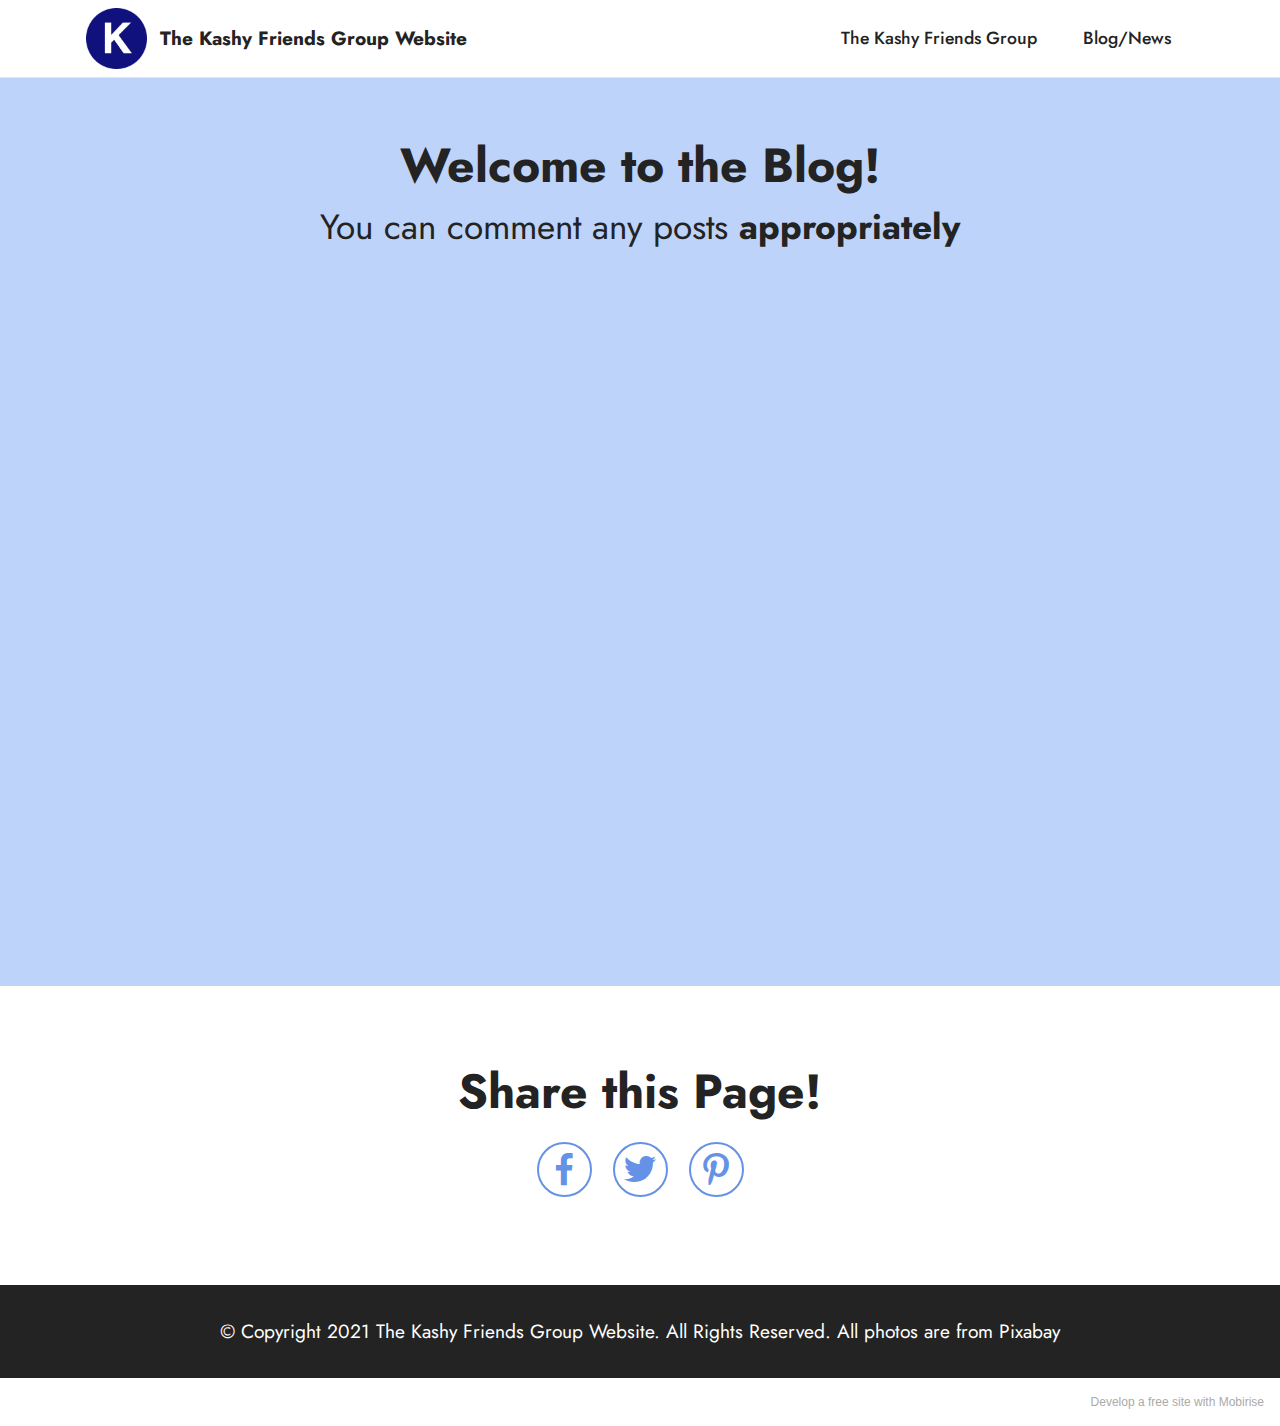
==== commit e611373a: "Hello" ====
--- a/page1.html
+++ b/page1.html
@@ -71,6 +71,39 @@
     </div>
 </section>
 
+<section class="social2 cid-sretrgTAnl" id="share2-1d">
+    
+     
+    
+    
+
+    <div class="container">
+        <div class="media-container-row">
+            <div class="col-12">
+                <h3 class="mbr-section-title align-center mb-3 mbr-fonts-style display-2">
+                    <strong>Share this Page!</strong>
+                </h3>
+                <div>
+                    <div class="mbr-social-likes align-center" data-counters="false">
+                        <span class="btn btn-social facebook m-2">
+                            <i class="socicon socicon-facebook"></i>
+                        </span>
+                        <span class="btn btn-social twitter m-2">
+                            <i class="socicon socicon-twitter"></i>
+                        </span>
+                        
+                        
+                        <span class="btn btn-social pinterest m-2">
+                            <i class="socicon socicon-pinterest"></i>
+                        </span>
+                        
+                    </div>
+                </div>
+            </div>
+        </div>
+    </div>
+</section>
+
 <section class="footer3 cid-sr8BGhm7v5" once="footers" id="footer3-10">
 
     
@@ -88,7 +121,7 @@
             </div>
         </div>
     </div>
-</section><section style="background-color: #fff; font-family: -apple-system, BlinkMacSystemFont, 'Segoe UI', 'Roboto', 'Helvetica Neue', Arial, sans-serif; color:#aaa; font-size:12px; padding: 0; align-items: center; display: flex;"><a href="https://mobirise.site/m" style="flex: 1 1; height: 3rem; padding-left: 1rem;"></a><p style="flex: 0 0 auto; margin:0; padding-right:1rem;"><a href="https://mobirise.site/t" style="color:#aaa;">Designed</a> with Mobirise free web template</p></section><script src="assets/web/assets/jquery/jquery.min.js"></script>  <script src="assets/popper/popper.min.js"></script>  <script src="assets/tether/tether.min.js"></script>  <script src="assets/bootstrap/js/bootstrap.min.js"></script>  <script src="assets/smoothscroll/smooth-scroll.js"></script>  <script src="assets/dropdown/js/nav-dropdown.js"></script>  <script src="assets/dropdown/js/navbar-dropdown.js"></script>  <script src="assets/touchswipe/jquery.touch-swipe.min.js"></script>  <script src="https://connect.facebook.net/en_US/sdk.js#xfbml=1&autoLogAppEvents=1&version=v8.0&appId=3122493341137768"></script>  <script src="assets/theme/js/script.js"></script>  
+</section><section style="background-color: #fff; font-family: -apple-system, BlinkMacSystemFont, 'Segoe UI', 'Roboto', 'Helvetica Neue', Arial, sans-serif; color:#aaa; font-size:12px; padding: 0; align-items: center; display: flex;"><a href="https://mobirise.site/w" style="flex: 1 1; height: 3rem; padding-left: 1rem;"></a><p style="flex: 0 0 auto; margin:0; padding-right:1rem;">Develop a free site with <a href="https://mobirise.site/z" style="color:#aaa;">Mobirise</a></p></section><script src="assets/web/assets/jquery/jquery.min.js"></script>  <script src="assets/popper/popper.min.js"></script>  <script src="assets/tether/tether.min.js"></script>  <script src="assets/bootstrap/js/bootstrap.min.js"></script>  <script src="assets/smoothscroll/smooth-scroll.js"></script>  <script src="assets/dropdown/js/nav-dropdown.js"></script>  <script src="assets/dropdown/js/navbar-dropdown.js"></script>  <script src="assets/touchswipe/jquery.touch-swipe.min.js"></script>  <script src="https://connect.facebook.net/en_US/sdk.js#xfbml=1&autoLogAppEvents=1&version=v8.0&appId=3122493341137768"></script>  <script src="assets/sociallikes/social-likes.js"></script>  <script src="assets/theme/js/script.js"></script>  
   
   
 </body>
--- a/assets/mobirise/css/mbr-additional.css
+++ b/assets/mobirise/css/mbr-additional.css
@@ -852,6 +852,35 @@
   .cid-sr8hZWeVmb form .mbr-section-btn .btn {
     width: 100%;
   }
+}
+.cid-sret6os1tv {
+  padding-top: 5rem;
+  padding-bottom: 5rem;
+  background-color: #ffffff;
+}
+.cid-sret6os1tv [class^="socicon-"]:before,
+.cid-sret6os1tv [class*=" socicon-"]:before {
+  line-height: 55px;
+}
+.cid-sret6os1tv .btn-social {
+  font-size: 32px;
+  border-radius: 50%;
+  width: 55px;
+  height: 55px;
+  line-height: 55px;
+  padding: 0;
+  position: relative;
+  cursor: pointer;
+  color: #6592e6;
+  border-width: 2px;
+  transition: all .3s;
+  border-color: #6592e6;
+}
+.cid-sret6os1tv .btn-social:hover {
+  background: #6592e6;
+}
+.cid-sret6os1tv .btn-social:hover i.socicon {
+  color: #ffffff !important;
 }
 .cid-sr8BGhm7v5 {
   padding-top: 2rem;
@@ -1627,6 +1656,35 @@
   color: #fff;
   background-image: url("data:image/svg+xml;utf8,<svg xmlns='http://www.w3.org/2000/svg' preserveAspectRatio='xMinYMin meet' viewBox='0 0 262 266.895'><path id='path3087' fill='%23fff' d='M182.409,262.307v-99.803h33.499l5.016-38.895h-38.515V98.777c0-11.261,3.127-18.935,19.275-18.935 l20.596-0.009V45.045c-3.562-0.474-15.788-1.533-30.012-1.533c-29.695,0-50.025,18.126-50.025,51.413v28.684h-33.585v38.895h33.585 v99.803H182.409z'></path></svg>");
 }
+.cid-sretrgTAnl {
+  padding-top: 5rem;
+  padding-bottom: 5rem;
+  background-color: #ffffff;
+}
+.cid-sretrgTAnl [class^="socicon-"]:before,
+.cid-sretrgTAnl [class*=" socicon-"]:before {
+  line-height: 55px;
+}
+.cid-sretrgTAnl .btn-social {
+  font-size: 32px;
+  border-radius: 50%;
+  width: 55px;
+  height: 55px;
+  line-height: 55px;
+  padding: 0;
+  position: relative;
+  cursor: pointer;
+  color: #6592e6;
+  border-width: 2px;
+  transition: all .3s;
+  border-color: #6592e6;
+}
+.cid-sretrgTAnl .btn-social:hover {
+  background: #6592e6;
+}
+.cid-sretrgTAnl .btn-social:hover i.socicon {
+  color: #ffffff !important;
+}
 .cid-sr8BGhm7v5 {
   padding-top: 2rem;
   padding-bottom: 2rem;
--- a/assets/mobirise/css/mbr-additional.css
+++ b/assets/mobirise/css/mbr-additional.css
@@ -852,6 +852,35 @@
   .cid-sr8hZWeVmb form .mbr-section-btn .btn {
     width: 100%;
   }
+}
+.cid-sret6os1tv {
+  padding-top: 5rem;
+  padding-bottom: 5rem;
+  background-color: #ffffff;
+}
+.cid-sret6os1tv [class^="socicon-"]:before,
+.cid-sret6os1tv [class*=" socicon-"]:before {
+  line-height: 55px;
+}
+.cid-sret6os1tv .btn-social {
+  font-size: 32px;
+  border-radius: 50%;
+  width: 55px;
+  height: 55px;
+  line-height: 55px;
+  padding: 0;
+  position: relative;
+  cursor: pointer;
+  color: #6592e6;
+  border-width: 2px;
+  transition: all .3s;
+  border-color: #6592e6;
+}
+.cid-sret6os1tv .btn-social:hover {
+  background: #6592e6;
+}
+.cid-sret6os1tv .btn-social:hover i.socicon {
+  color: #ffffff !important;
 }
 .cid-sr8BGhm7v5 {
   padding-top: 2rem;
@@ -1627,6 +1656,35 @@
   color: #fff;
   background-image: url("data:image/svg+xml;utf8,<svg xmlns='http://www.w3.org/2000/svg' preserveAspectRatio='xMinYMin meet' viewBox='0 0 262 266.895'><path id='path3087' fill='%23fff' d='M182.409,262.307v-99.803h33.499l5.016-38.895h-38.515V98.777c0-11.261,3.127-18.935,19.275-18.935 l20.596-0.009V45.045c-3.562-0.474-15.788-1.533-30.012-1.533c-29.695,0-50.025,18.126-50.025,51.413v28.684h-33.585v38.895h33.585 v99.803H182.409z'></path></svg>");
 }
+.cid-sretrgTAnl {
+  padding-top: 5rem;
+  padding-bottom: 5rem;
+  background-color: #ffffff;
+}
+.cid-sretrgTAnl [class^="socicon-"]:before,
+.cid-sretrgTAnl [class*=" socicon-"]:before {
+  line-height: 55px;
+}
+.cid-sretrgTAnl .btn-social {
+  font-size: 32px;
+  border-radius: 50%;
+  width: 55px;
+  height: 55px;
+  line-height: 55px;
+  padding: 0;
+  position: relative;
+  cursor: pointer;
+  color: #6592e6;
+  border-width: 2px;
+  transition: all .3s;
+  border-color: #6592e6;
+}
+.cid-sretrgTAnl .btn-social:hover {
+  background: #6592e6;
+}
+.cid-sretrgTAnl .btn-social:hover i.socicon {
+  color: #ffffff !important;
+}
 .cid-sr8BGhm7v5 {
   padding-top: 2rem;
   padding-bottom: 2rem;
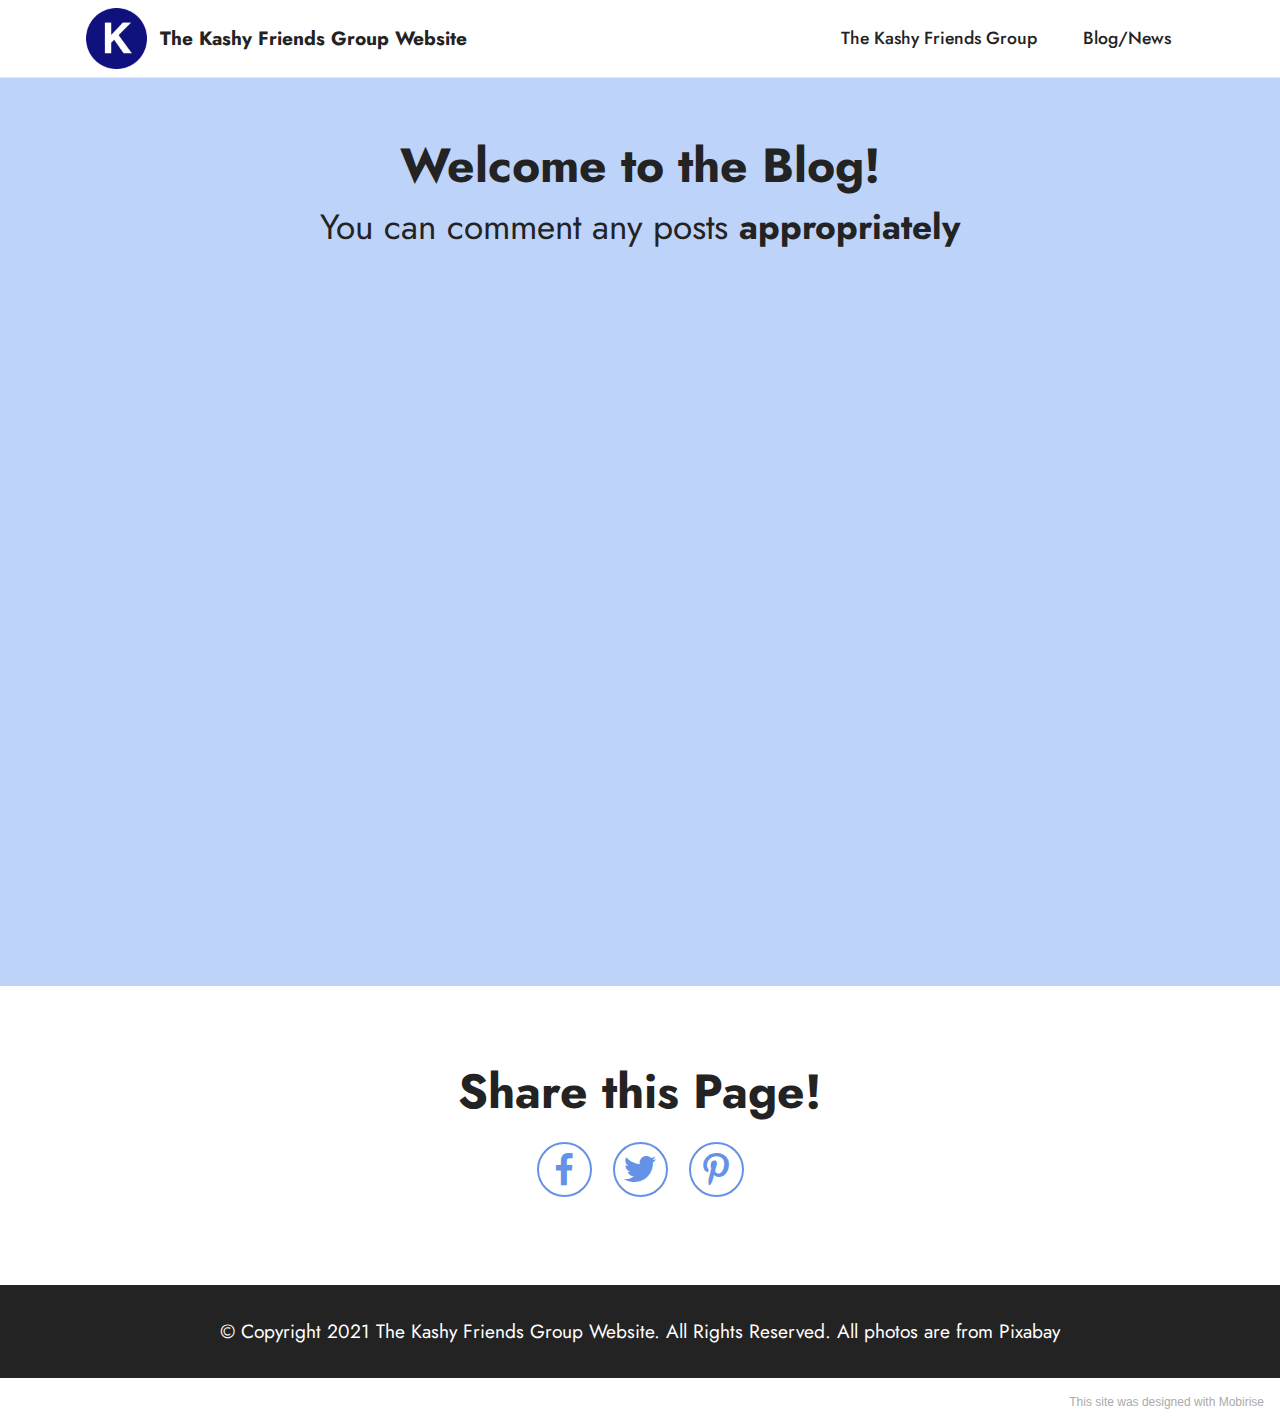
==== commit d90a7119: "website 1" ====
--- a/page1.html
+++ b/page1.html
@@ -121,7 +121,7 @@
             </div>
         </div>
     </div>
-</section><section style="background-color: #fff; font-family: -apple-system, BlinkMacSystemFont, 'Segoe UI', 'Roboto', 'Helvetica Neue', Arial, sans-serif; color:#aaa; font-size:12px; padding: 0; align-items: center; display: flex;"><a href="https://mobirise.site/w" style="flex: 1 1; height: 3rem; padding-left: 1rem;"></a><p style="flex: 0 0 auto; margin:0; padding-right:1rem;">Develop a free site with <a href="https://mobirise.site/z" style="color:#aaa;">Mobirise</a></p></section><script src="assets/web/assets/jquery/jquery.min.js"></script>  <script src="assets/popper/popper.min.js"></script>  <script src="assets/tether/tether.min.js"></script>  <script src="assets/bootstrap/js/bootstrap.min.js"></script>  <script src="assets/smoothscroll/smooth-scroll.js"></script>  <script src="assets/dropdown/js/nav-dropdown.js"></script>  <script src="assets/dropdown/js/navbar-dropdown.js"></script>  <script src="assets/touchswipe/jquery.touch-swipe.min.js"></script>  <script src="https://connect.facebook.net/en_US/sdk.js#xfbml=1&autoLogAppEvents=1&version=v8.0&appId=3122493341137768"></script>  <script src="assets/sociallikes/social-likes.js"></script>  <script src="assets/theme/js/script.js"></script>  
+</section><section style="background-color: #fff; font-family: -apple-system, BlinkMacSystemFont, 'Segoe UI', 'Roboto', 'Helvetica Neue', Arial, sans-serif; color:#aaa; font-size:12px; padding: 0; align-items: center; display: flex;"><a href="https://mobirise.site/q" style="flex: 1 1; height: 3rem; padding-left: 1rem;"></a><p style="flex: 0 0 auto; margin:0; padding-right:1rem;"><a href="https://mobirise.site/d" style="color:#aaa;">This site</a> was designed with Mobirise</p></section><script src="assets/web/assets/jquery/jquery.min.js"></script>  <script src="assets/popper/popper.min.js"></script>  <script src="assets/tether/tether.min.js"></script>  <script src="assets/bootstrap/js/bootstrap.min.js"></script>  <script src="assets/smoothscroll/smooth-scroll.js"></script>  <script src="assets/dropdown/js/nav-dropdown.js"></script>  <script src="assets/dropdown/js/navbar-dropdown.js"></script>  <script src="assets/touchswipe/jquery.touch-swipe.min.js"></script>  <script src="https://connect.facebook.net/en_US/sdk.js#xfbml=1&autoLogAppEvents=1&version=v8.0&appId=3122493341137768"></script>  <script src="assets/sociallikes/social-likes.js"></script>  <script src="assets/theme/js/script.js"></script>  
   
   
 </body>
